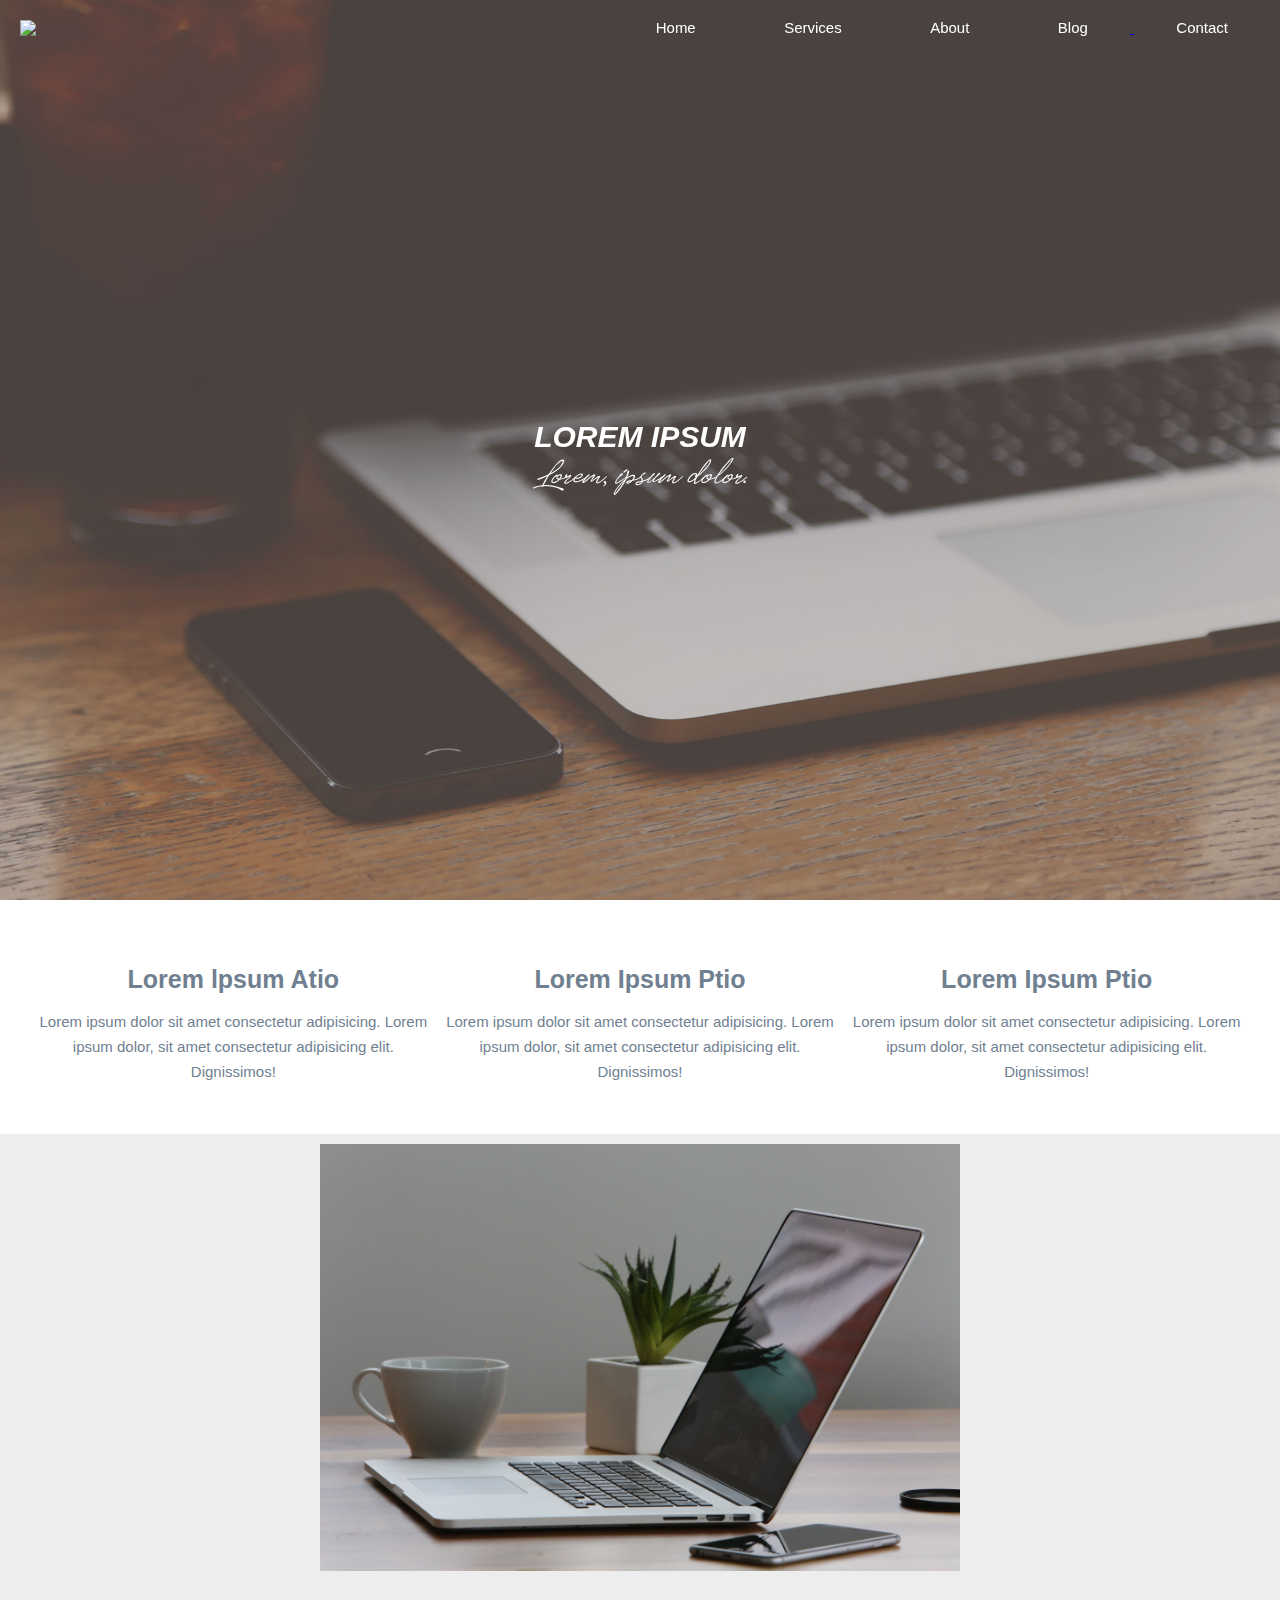
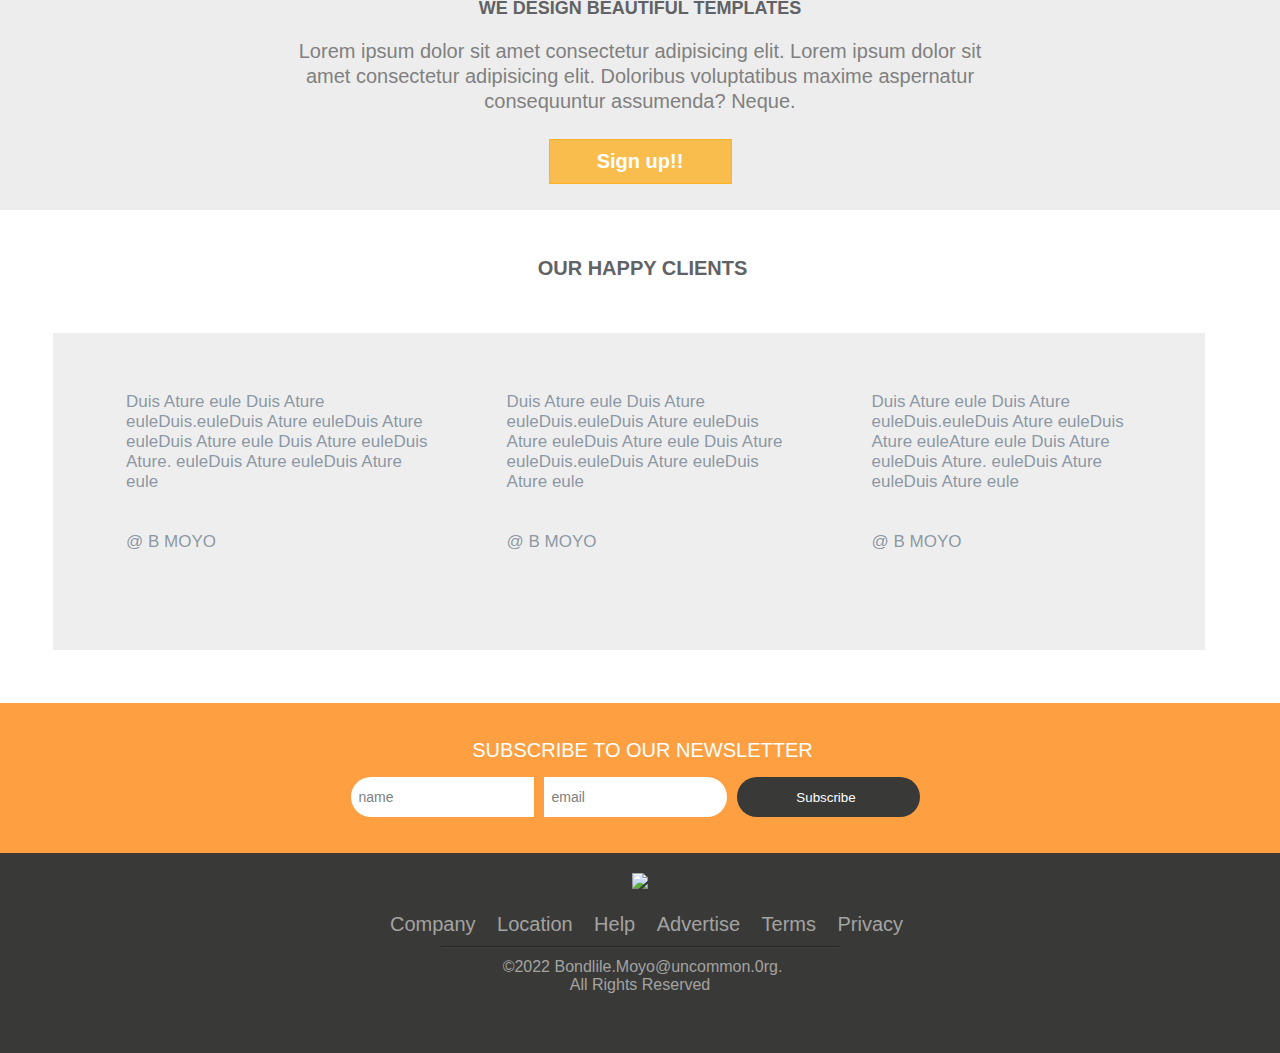
==== index.html @ 72fd9278 "updated" ====
<!DOCTYPE html>
<html lang="en">
<head>
    <meta charset="UTF-8">
    <meta name="viewport" content="width=device-width">
    <title>MY WORK SPACE PROJECT</title>
    <link rel="stylesheet" href="./css/fonts.css">
    <link rel="stylesheet" href="./css/style.css">
</head>
<body>
    <!-- header -->
    <header > 
        <img src="../workfolder final/images/logo (1).png" >
        <ul id="navbarItems">
            <li><a href="#">Home</a></li>
            <li><a href="#">Services</a></li>
            <li><a href="#">About</a></li>
            <li><a href="#">Blog</li>
            <li> <a href="#">Contact</a></li>
        </ul>
    </header>
<!-- end of head -->


<!-- hero -->
<section class="hero">
    <div  class="hero-inner">
    <h1>LOREM IPSUM</h1>
    <p>Lorem, ipsum dolor.</p>
</div>
</section>
<!-- end hero -->


<!-- services -->
<section class="services">
        <div class="serv-items">
        <h3> Lorem lpsum Atio</h3>
        <p>Lorem ipsum dolor sit amet consectetur adipisicing. Lorem ipsum dolor, sit amet consectetur adipisicing elit. Dignissimos!</p>
    </div>
    <div class="serv-items">
        <h3> Lorem Ipsum Ptio</h3>
        <p>Lorem ipsum dolor sit amet consectetur adipisicing. Lorem ipsum dolor, sit amet consectetur adipisicing elit. Dignissimos!</p>
    </div>
    <div class="serv-items">
        <h3> Lorem Ipsum Ptio</h3>
        <p>Lorem ipsum dolor sit amet consectetur adipisicing. Lorem ipsum dolor, sit amet consectetur adipisicing elit. Dignissimos!</p>
    </div>
</section>
<!-- end of services -->


<!-- sign up section -->
<section class="signUp">
    
        <img src="./images/center (1).jpg">
        <h2>WE DESIGN BEAUTIFUL TEMPLATES</h2>
            <P>Lorem ipsum  dolor sit amet consectetur adipisicing elit. Lorem ipsum dolor sit amet consectetur adipisicing elit. Doloribus voluptatibus maxime aspernatur consequuntur assumenda? Neque.</P>
               <button class="button1">Sign up!!</button>
           
</section>
<!--  end of sign up section -->

<!-- happy clients -->
<section class="section" id="happySection">
    <h2>OUR HAPPY CLIENTS</h2>
      <div class="subSection">
                  <div>
                      <p> Duis Ature eule Duis Ature euleDuis.euleDuis Ature euleDuis Ature euleDuis Ature eule Duis Ature euleDuis Ature.  euleDuis Ature euleDuis Ature eule</p>
                      <p>@ B MOYO</p>
                  </div>
                  <div>
                        <p>Duis Ature eule Duis Ature euleDuis.euleDuis Ature euleDuis Ature euleDuis Ature eule Duis Ature euleDuis.euleDuis Ature euleDuis Ature eule</p>
                        <p>@ B MOYO</p>
                  </div>
                  <div>                       
                      <p> Duis Ature eule Duis Ature euleDuis.euleDuis Ature euleDuis Ature euleAture eule Duis Ature euleDuis Ature.  euleDuis Ature euleDuis Ature eule</p>
                      <p>@ B MOYO</p>
                  </div>                    
      </div>
</section>
  <!-- end of happy section -->

  <!-- subscribe -->
  <div class="section" id="newsSection">
    <div class="subSection">
        <h2>SUBSCRIBE TO OUR NEWSLETTER</h2>
        <form id="buttonDivs">
            <input type="text" placeholder="name">
            <input type="email" placeholder="email">
            <button id="sub">Subscribe</button>
        </form>
    </div>
    </div>
    <!-- end of subscribe -->

    <!-- footer -->
    <footer class="section" id="footerSection">
        <div class="subSection" >
            <img src="../workfolder final/images/logo (1).png">
        <ul>
            <li > <a href="#">Company</a> </li>
            <li><a href="#">Location</a></li>
            <li><a href="#">Help</a></li>
            <li><a href="#">Advertise</a></li>
            <li><a href="#">Terms</a></li>
            <li><a href="#">Privacy</a></li>
        </ul>
        <hr>
        <p>  &copy;2022 <a href="#">Bondlile.Moyo@uncommon.0rg</a>. <br> All Rights Reserved</p>
        </div>
    
    </footer>
    <!-- end of footer -->
</body>
</html>
---- css/fonts.css ----
@font-face{
    font-family: "tomato";
    src: url(../tomatoes-font/Tomatoes-O8L8.ttf);
    font-style: normal;
}
---- css/style.css ----
* {
    
    box-sizing: border-box;
    margin: 0;
    padding: 0;
}
body{
    font-family: -apple-system, BlinkMacSystemFont, 'Segoe UI', Roboto, Oxygen, Ubuntu, Cantarell, 'Open Sans', 'Helvetica Neue', sans-serif;
}
header{
   display: flex;
   position: fixed;
   align-items: center;
   width: 100%;
   justify-content: space-between;
}
 header ul {
     /* float: right; */
     color: white;
     padding: 10px;
     /* margin-top: 10px; */
     width: max-content;
 }
 header img{
     margin: 20px;
 }
header ul li{display: inline;font-size: 11px;font-family: sans-serif;margin: 2px;padding: 2px;color: white;}
header ul li a
{
    text-decoration: none;
    color: white;

}
header ul li a:hover{
    color: red;
}
 .hero{
background-image: url('../images/header.jpg');
height: 100vh;
background-size: cover;
background-repeat: no-repeat;
background-position: center center;
}
.hero-inner{
    position: relative;    
     top: 50%;
    color: white;
    left: 50%;
    font-style: italic;
    transform: translate(-50%,-50%);
    text-align: center;
    padding-top: 20px;
    font-size: 25px; 
}
.hero-inner p{
    font-family: "tomato";
    font-size: 25px;
}
.hero-inner h1{
    text-align: center;
    font-size: 40px;
    font-family: sans-serif;
}
.services{
    background-color: white;
    margin-top: 20px;
    margin-bottom: 20px;
    justify-content: center;
    padding: 30px 30px;
    height: auto;
}
.serv-items{
    text-align: center;
    color: slategray;
   
    
}

.serv-items h3{
    font-family: sans-serif;
    margin-bottom: 10px;
    font-size: 25px;
    margin-top: 15px;
}
.serv-items p{
font-size: 15px;
margin-top: 15px;

line-height: 25px;
}
.signUp{
    height: auto;
   padding: 0px; 
    background-color: #79797923;
    text-align: center;
    color: gray;
}
.signUp img{
    width: 100%;
    margin: auto; 
    padding-top: 10px;   
}
.signUp h2{
    font-weight: 900;
    margin-top: 5px;
    color: #616265;
    font-size: 18px;
    margin-bottom: 10px;
    padding-top: 18px;
}
.signUp p{
    padding-right: 20px;
    padding-left: 20px;
    padding-top: 10px;
    padding-bottom: 10px;
    font-family: -apple-system, BlinkMacSystemFont, 'Segoe UI', Roboto, Oxygen, Ubuntu, Cantarell, 'Open Sans', 'Helvetica Neue', sans-serif;
    line-height: 25px;
    font-size: 20px;
    margin-bottom: 21px;
    margin-top: 16px;
}
 .button1{
    margin-bottom: 12px;
    background-color: rgba(255, 166, 0, 0.671);
    padding: 10px 20px;
    color: white;
    font-weight: 600;
    text-decoration:  none;
    border: 1px solid #ffa50082;
    
}
.signUp .button1:hover{
  background-color: red;
}
.happy{
    height: auto;
    width: 100%;
    background-color: white;
    text-align: center;
    justify-content: center;
}
.section{
    margin-bottom: 0px;
    margin-top: 42px;
    background-color: white;
    text-align: center;
    color: rgba(112, 128, 144, 0.801);
}
 .section h2{
    padding-top: 5px;
    padding-left: 10px;
    padding-right: 5px;
    margin-bottom: 30px;
    margin-top: 10px;
    font-size: 20px;
    color: #616265;
    font-weight: 900;
    /* font-weight: 600; */
}
.section #section{
    margin-bottom: 0px;
}
#happySection .subSection{
    background-color:#4b444417;
    font-size: 17px;
    padding: 19px;
    margin-bottom: 1px;
    height: auto;
    text-align: left;
    width: auto;
}
#happySection .subSection p{
    padding-left: 34px;
    padding-top: 20px;
}

.subSection p:nth-of-type(1){
    margin-bottom: 16px;
    margin-top: -14px;
}
.subSection p:nth-of-type(2){
    text-align: left;

}
 #newsSection{
     display: flex;
     overflow: auto;
     margin-top: 0px;
     background-color: #FEA042;
     padding-top: 68px;
     padding-bottom: 82px;
     height: 120px;
}
#newsSection h2{
  font-size: 20px; 
  font-weight: 500; 
  color: white;
  margin-bottom: 15px;
  text-align: center;
}
#buttonDivs{
    display: flex;
    justify-content: space-around;
    align-items: center;
    width: 300px;
    flex-direction: row;
}
.section .subSection{
    margin-bottom: 1px;
}
#newsSection .subSection {
    width: 60%;
    display: flex;
    justify-content: center;
    align-items: center;
    flex-direction: column;
    margin: 0 auto;
}
#newsSection #buttonDivs input ,#newsSection #buttonDivs button {
    width: 30%;
    height: 40px;
    border-radius: 20px;
    border: none;
}
#newsSection #buttonDivs input::placeholder{
font-size: 14px;
padding-left: 8px;
color: grey;
}
#newsSection #buttonDivs input:nth-of-type(1){
    border-top-right-radius: 0;
    border-bottom-right-radius: 0;
}
#newsSection #buttonDivs input:nth-of-type(2){
    border-top-left-radius: 0;
    border-bottom-left-radius: 0;
    
}
#newsSection #buttonDivs button:hover  {
    background-color: red;
}
#newsSection #buttonDivs button{
    background-color: #393938;
    color: white;
}
#footerSection{
    float: left;
    margin-top: 0;
    text-decoration: none;
    height: 200px;
    padding: 0;
    margin-bottom: 0px;
    background-color :#393938;
    width: 100%;
    justify-content: center;
}
#footerSection ul{
    width: auto;
    list-style: none;
    text-align: center;
    padding: -11px;
    }
    #footerSection ul li{
        display: inline;
        width: 2;
        margin-right: 2px;

    }
    
#footerSection .subSection p a{
    color: #A3A3A1;
    text-decoration: none;
    
}
#footerSection .subSection ul li a{
    color: #A3A3A1; 
    font-size: 13px;
    padding: -1px;
    margin-top: 5px;
    text-decoration: none;
}
#footerSection img{
    width: auto;
    margin-bottom: 20px;
    margin-top: 20px;
}
#footerSection p{
    display: inline;
    margin-left: 5px;
    padding-bottom: 0px;
    color: #A3A3A1;
}
hr{
    margin-top: 5px;
    padding-bottom: 0px;
    border-color: #00000059;
    position: relative;
    
}
@media(min-width:568px){
   .hero-inner h1{
       display: inline;
       font-size: 30px;
       text-align: center;
   }
   .hero-inner p{
       font-size: 20px;
   }
   .signUp .button1:hover{
    background-color: red;
  }
}
@media(min-width:768px){
    header ul li{
        padding: 20px;
        font-size: 13px;
    }
    .hero{
        height: 660px;
    }
    .services{
        display: flex;        
    }
    .signUp img{
        width: 40%;
        height: auto;
    }
    .signUp p{
        width: 60%;
        margin: 0 auto;
    }
    hr{
        width: 400px;
        margin: 0 auto;
        margin-top: 10px;
        margin-bottom: 10px;
    }
    .signUp .button1:hover{
        background-color: red;
      }
      #happySection .subSection{
          display: flex;
          width: 90%;
          height: 317px;
          margin: 53px;
      } 
      #newsSection #buttonDivs input ,#newsSection #buttonDivs button {
        width: 90%;
        height: 40px;
        border-radius: 20px;
        border: none;
        padding-right: 4px;
        margin-right: 10px;
    }
    #buttonDivs{
        width: 579px;
        /* padding-right: 26px; */
    }
    

      #footerSection .subSection ul li a{
        font-size: 20px;
        display: inline;
        margin-left: 15px;
    }
    #footerSection p{
        font-size: 20px;
    }
}
@media(min-width:992px){
    header ul li{
        padding: 30px;
     
        font-size: 15px;
    }
    .services{
        display: flex;        
    }
    .signUp img{
        width: 50%;
    }
    .signUp .button1:hover{
        background-color: red;
      }
      #happySection .subSection p{        
    margin: 20px;
      }
      #footerSection .subSection ul li a{
        font-size: 20px;
        display: inline;
        margin-left: 15px;
    }
    #footerSection p{
        font-size: 16px;
    }

}
@media(min-width:1200px){
    .hero{
        height: 100vh;
    }
    header ul li{
        padding: 40px;
        font-size: 15px;
    }
    .button1{
        width: 183px;
        font-size: 20px;
        margin-top: 15px;
        margin-bottom: 26px;
    }
    
    .services{
        display: flex;
       }
       #footerSection .subSection{
           width: 0 auto;

       }
       #footerSection .subSection ul li a{
           font-size: 20px;
           margin-left: 15px;
       }
       #footerSection p{
        font-size: 16px;
    }
}
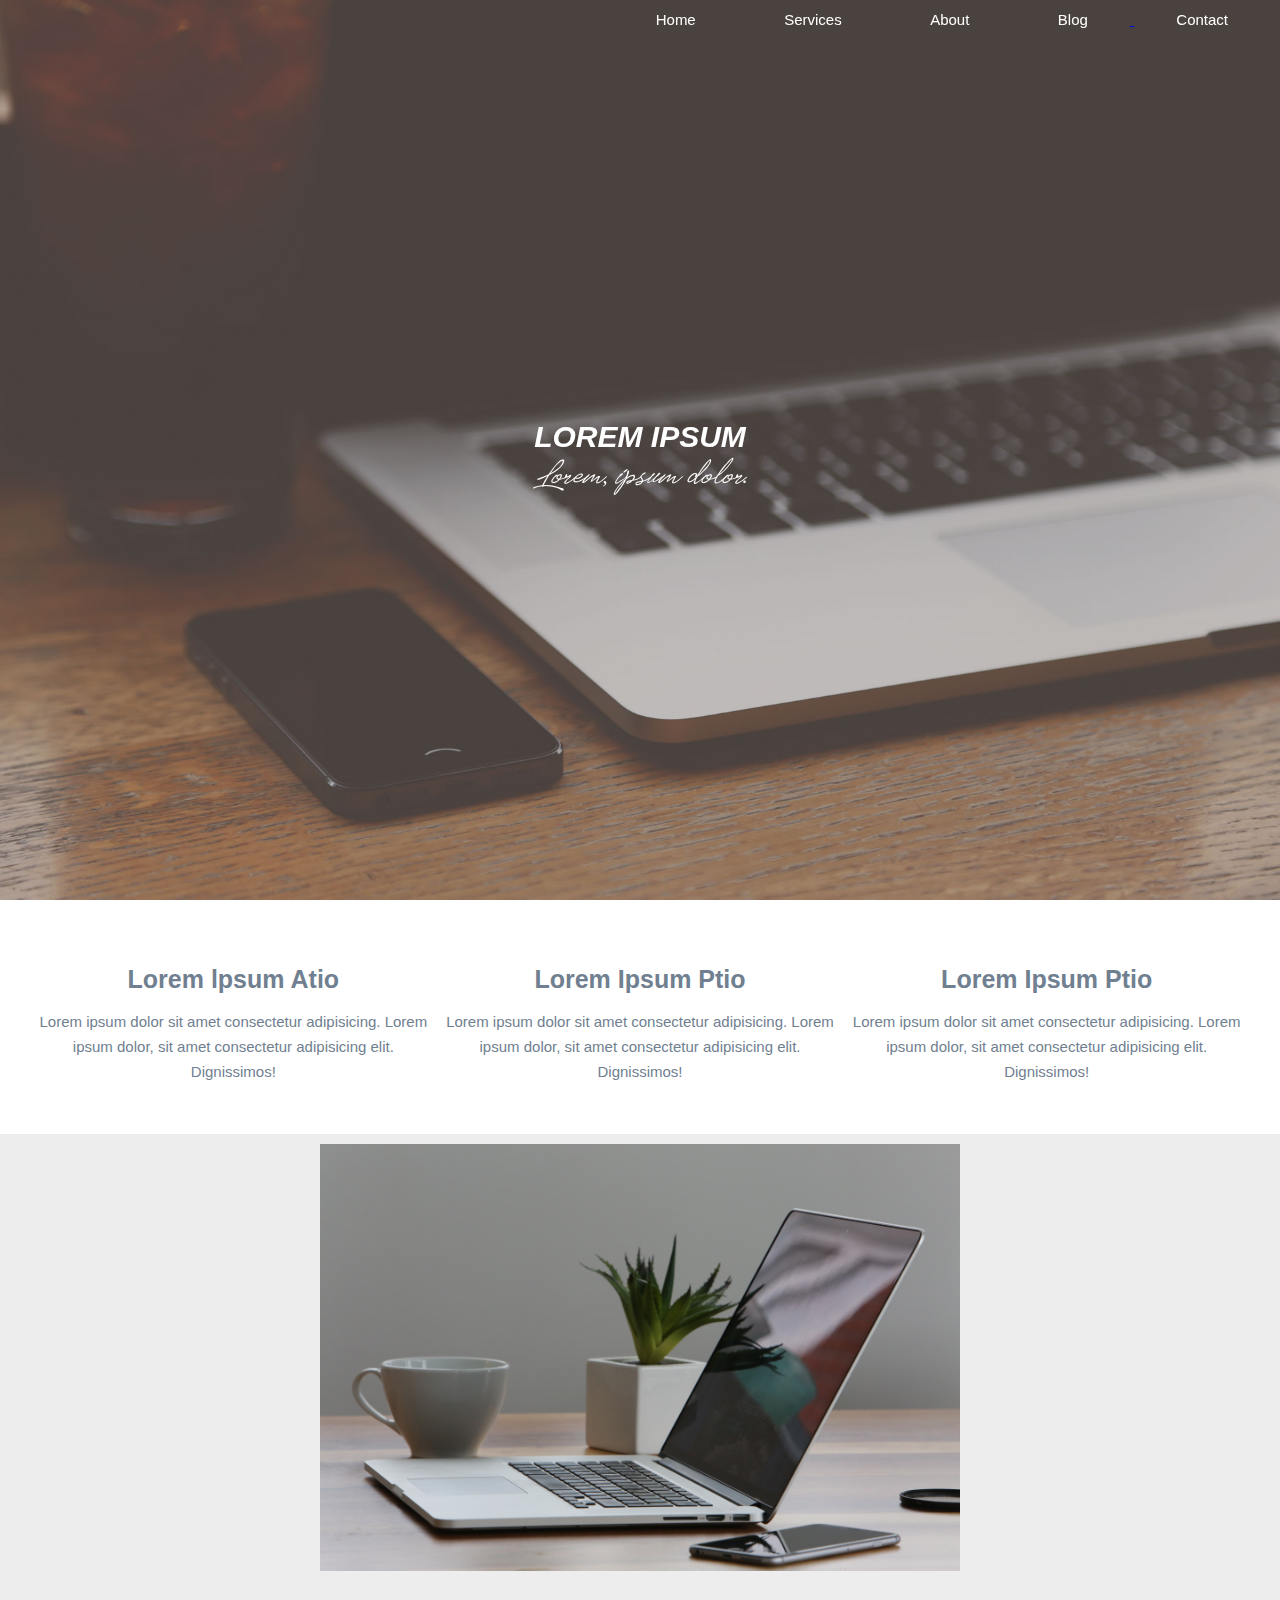
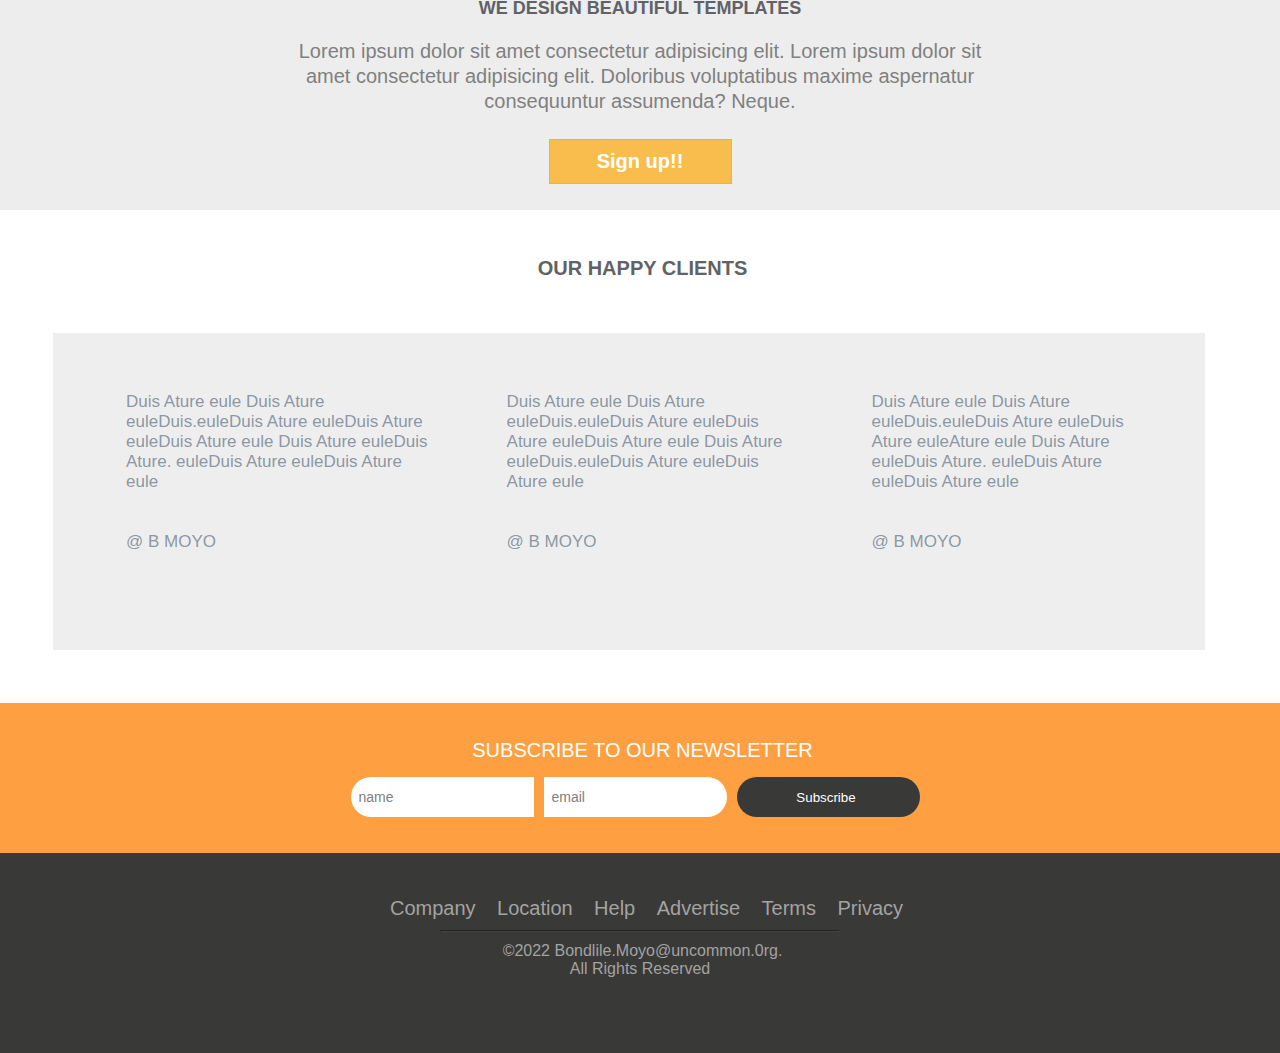
==== commit 93276969: "updated" ====
--- a/index.html
+++ b/index.html
@@ -10,7 +10,7 @@
 <body>
     <!-- header -->
     <header > 
-        <img src="../workfolder final/images/logo (1).png" >
+        <img src="../workfolder final/images/logo (1).png" alt="">
         <ul id="navbarItems">
             <li><a href="#">Home</a></li>
             <li><a href="#">Services</a></li>
@@ -97,7 +97,7 @@
     <!-- footer -->
     <footer class="section" id="footerSection">
         <div class="subSection" >
-            <img src="../workfolder final/images/logo (1).png">
+            <img src="../workfolder final/images/logo (1).png" alt="">
         <ul>
             <li > <a href="#">Company</a> </li>
             <li><a href="#">Location</a></li>
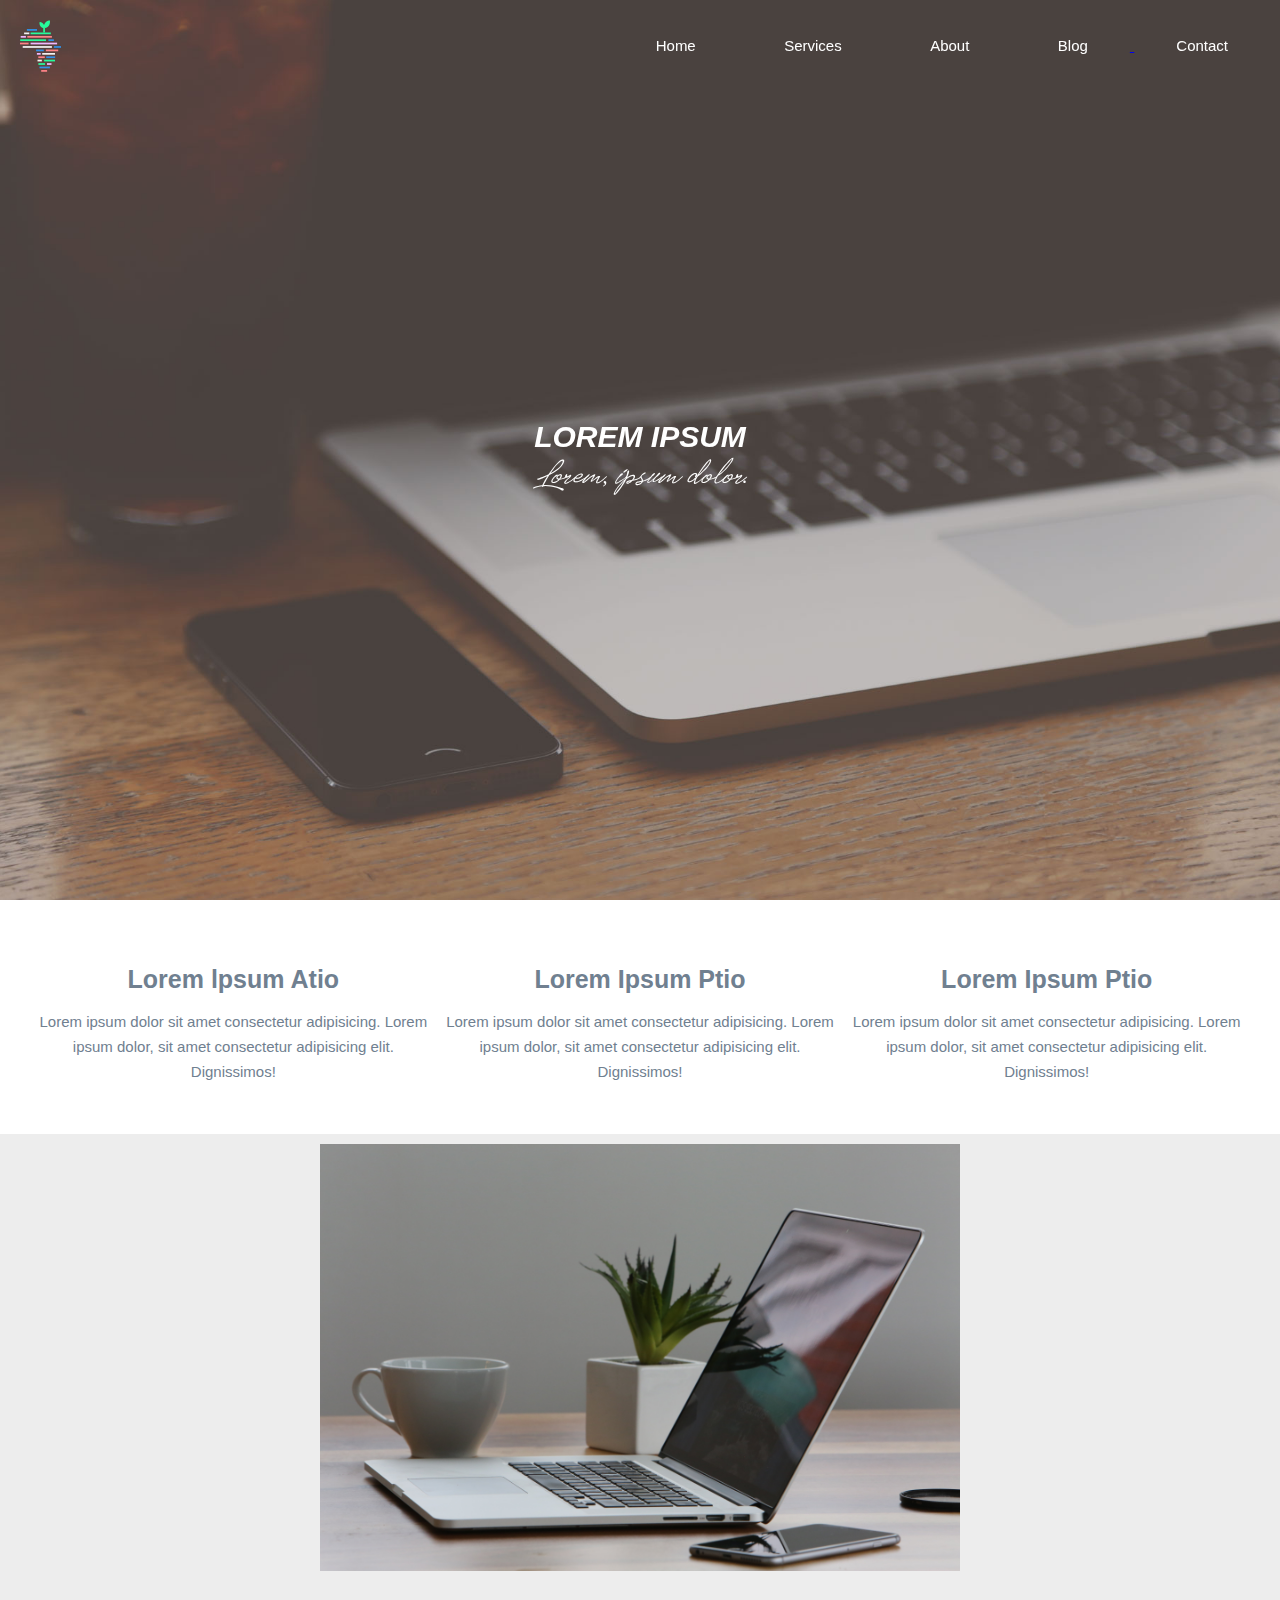
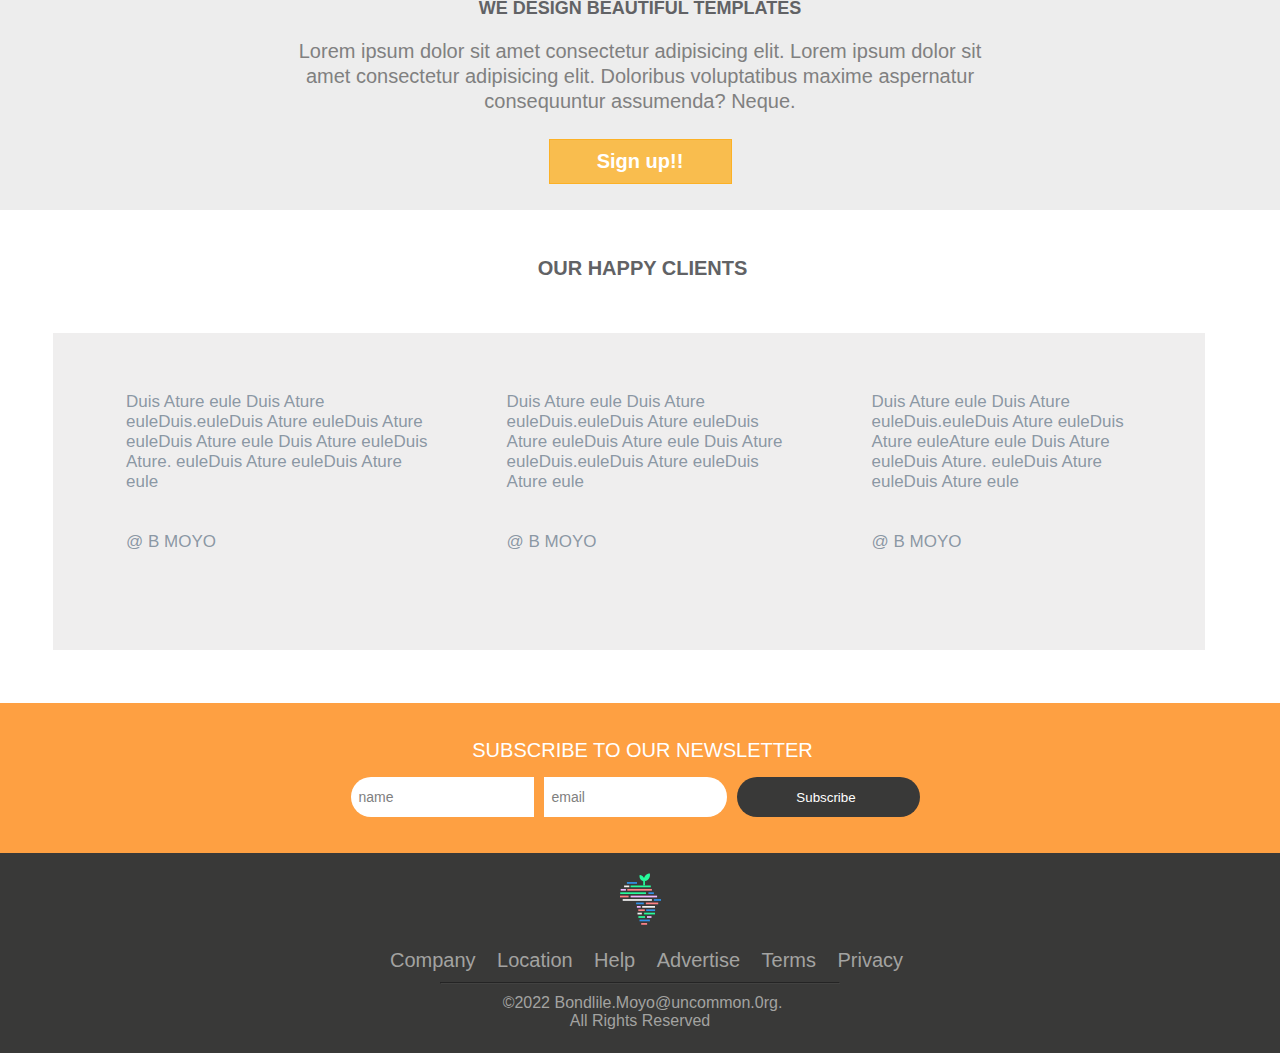
==== commit 578cde5e: "updated" ====
--- a/index.html
+++ b/index.html
@@ -10,7 +10,7 @@
 <body>
     <!-- header -->
     <header > 
-        <img src="../workfolder final/images/logo (1).png" alt="">
+        <img src="./images/logo (1).png" alt="">
         <ul id="navbarItems">
             <li><a href="#">Home</a></li>
             <li><a href="#">Services</a></li>
@@ -97,7 +97,7 @@
     <!-- footer -->
     <footer class="section" id="footerSection">
         <div class="subSection" >
-            <img src="../workfolder final/images/logo (1).png" alt="">
+            <img src="./images/logo (1).png" alt="">
         <ul>
             <li > <a href="#">Company</a> </li>
             <li><a href="#">Location</a></li>
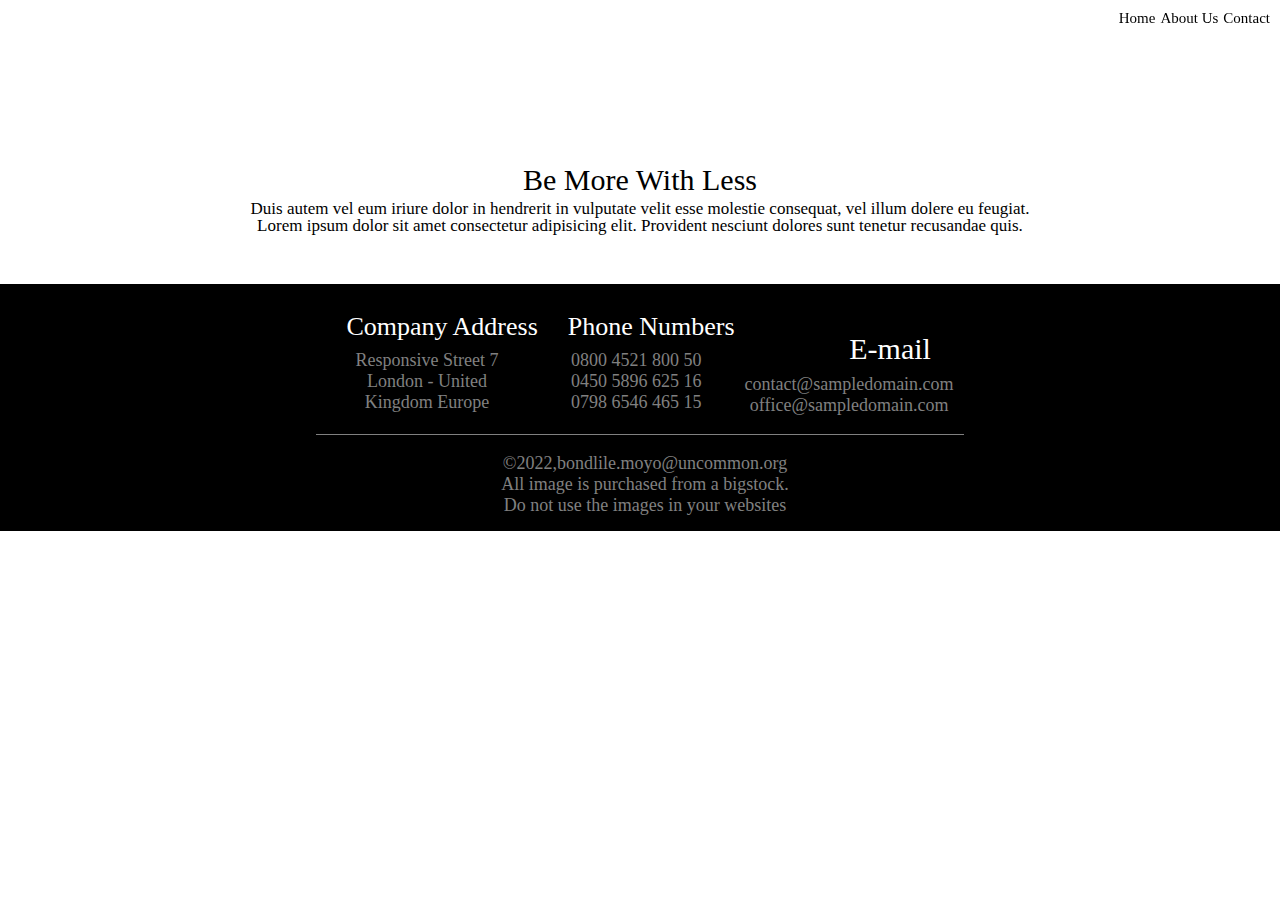
==== commit 0f29543d: "done with 568 media querry" ====
--- a/index.html
+++ b/index.html
@@ -2,115 +2,206 @@
 <html lang="en">
 <head>
     <meta charset="UTF-8">
-    <meta name="viewport" content="width=device-width">
-    <title>MY WORK SPACE PROJECT</title>
-    <link rel="stylesheet" href="./css/fonts.css">
-    <link rel="stylesheet" href="./css/style.css">
+    <meta http-equiv="X-UA-Compatible" content="IE=edge">
+    <meta name="viewport" content="width=device-width, initial-scale=1.0">
+    <title>Home Page</title>
+    <link rel="stylesheet" href="css/fonts.css">
+    <link rel="stylesheet" href="fontawesome-free-5.15.4-web/css/all.min.css">
+    <link rel="stylesheet" href="css/style.css">
 </head>
 <body>
     <!-- header -->
-    <header > 
-        <img src="./images/logo (1).png" alt="">
-        <ul id="navbarItems">
-            <li><a href="#">Home</a></li>
-            <li><a href="#">Services</a></li>
-            <li><a href="#">About</a></li>
-            <li><a href="#">Blog</li>
-            <li> <a href="#">Contact</a></li>
+     <header>
+        <img  src="./img/logo-dark.png" alt="">
+        <ul>
+            <li><a href="index.html">Home</a></li>
+            <li><a href="about.html">About Us</a></li>
+            <li><a href="contact.html">Contact</a></li>
         </ul>
-    </header>
-<!-- end of head -->
-
-
-<!-- hero -->
-<section class="hero">
-    <div  class="hero-inner">
-    <h1>LOREM IPSUM</h1>
-    <p>Lorem, ipsum dolor.</p>
-</div>
-</section>
-<!-- end hero -->
-
-
-<!-- services -->
-<section class="services">
-        <div class="serv-items">
-        <h3> Lorem lpsum Atio</h3>
-        <p>Lorem ipsum dolor sit amet consectetur adipisicing. Lorem ipsum dolor, sit amet consectetur adipisicing elit. Dignissimos!</p>
-    </div>
-    <div class="serv-items">
-        <h3> Lorem Ipsum Ptio</h3>
-        <p>Lorem ipsum dolor sit amet consectetur adipisicing. Lorem ipsum dolor, sit amet consectetur adipisicing elit. Dignissimos!</p>
-    </div>
-    <div class="serv-items">
-        <h3> Lorem Ipsum Ptio</h3>
-        <p>Lorem ipsum dolor sit amet consectetur adipisicing. Lorem ipsum dolor, sit amet consectetur adipisicing elit. Dignissimos!</p>
-    </div>
-</section>
-<!-- end of services -->
-
-
-<!-- sign up section -->
-<section class="signUp">
+     </header>
+    <!-- end of header -->
+
+    <!-- hero -->
+    <section class="hero">
+        <img  class="premium" src="./img/premium-features.png" alt="">
+         <div class="hero-inner">
+            <h1>Be More With Less</h1>
+            <p>Duis autem vel eum iriure dolor in hendrerit in vulputate velit esse molestie consequat, vel illum dolere eu feugiat. <br> Lorem ipsum dolor sit amet consectetur adipisicing elit. Provident nesciunt dolores sunt tenetur recusandae quis.</p>
+        </div>
+    </section>
+    <!-- end of hero -->
+
+    <!-- section -->
+<section class="hover">
+
+    <section class="gallery">
+        
+        <img src="./img/portfolio/thumb-01.jpg" alt="">  
+                <div class="onHover">           
+                    <div class="text">
+                        <h1>Dolor</h1>
+                        <p>Lorem ipsum dolor sit amet consectetur, adipisicing elit. Lorem ipsum dolor sit amet consectetur, adipisicing elit. Temporibus voluptas rerum dolorem ut numquam odio saepe voluptate? Praesentium, natus a?</p>
+                    </div>     
+                </div>
+            </section> 
+            
+            <section class="gallery">
+
+            <img src="./img/portfolio/thumb-02.jpg" alt="">   
+                 <div class="onHover">                   
+                    <div class="text">
+                        <h1>Dolor</h1>
+                        <p>Lorem ipsum dolor sit amet consectetur, adipisicing elit. Lorem ipsum dolor sit amet consectetur, adipisicing elit. Temporibus voluptas rerum dolorem ut numquam odio saepe voluptate? Praesentium, natus a?</p>
+                    </div>                     
+                </div>
+            </section> 
+
+            <section class="gallery">
+
+                <img src="./img/portfolio/thumb-03.jpg" alt="">
+                <div class="onHover">            
+                    <div class="text">
+                        <h1>Dolor</h1>
+                        <p>Lorem ipsum dolor sit amet consectetur, adipisicing elit. Lorem ipsum dolor sit amet consectetur, adipisicing elit. Temporibus voluptas rerum dolorem ut numquam odio saepe voluptate? Praesentium, natus a?</p>
+                    </div>                     
+                </div>
+            </section>
+
+
+            <section class="gallery">
+                <img src="./img/portfolio/thumb-04.jpg" alt="">
+                <div class="onHover">               
+                    <div class="text">
+                        <h1>Dolor</h1>
+                        <p>Lorem ipsum dolor sit amet consectetur, adipisicing elit. Lorem ipsum dolor sit amet consectetur, adipisicing elit. Temporibus voluptas rerum dolorem ut numquam odio saepe voluptate? Praesentium, natus a?</p>
+                    </div>                     
+                </div>
+            </section>
+
+
+         <section class="gallery">
+            <img src="./img/portfolio/thumb-05.jpg" alt="">
+            <div class="onHover">               
+                <div class="text">
+                    <h1>Dolor</h1>
+                    <p>Lorem ipsum dolor sit amet consectetur, adipisicing elit. Lorem ipsum dolor sit amet consectetur, adipisicing elit. Temporibus voluptas rerum dolorem ut numquam odio saepe voluptate? Praesentium, natus a?</p>
+                </div>                     
+            </div>
+         </section>
+
+         <section class="gallery">
+            <img src="./img/portfolio/thumb-06.jpg" alt="">
+            <div class="onHover">               
+                <div class="text">
+                    <h1>Dolor</h1>
+                    <p>Lorem ipsum dolor sit amet consectetur, adipisicing elit. Lorem ipsum dolor sit amet consectetur, adipisicing elit. Temporibus voluptas rerum dolorem ut numquam odio saepe voluptate? Praesentium, natus a?</p>
+                </div>                     
+            </div>
+         </section>
+
+         <section class="gallery">
+            <img src="./img/portfolio/thumb-07.jpg" alt="">
+            <div class="onHover">               
+                <div class="text">
+                    <h1>Dolor</h1>
+                    <p>Lorem ipsum dolor sit amet consectetur, adipisicing elit. Lorem ipsum dolor sit amet consectetur, adipisicing elit. Temporibus voluptas rerum dolorem ut numquam odio saepe voluptate? Praesentium, natus a?</p>
+                </div>                     
+            </div>
+         </section>
+
+         <section class="gallery">
+            <img src="./img/portfolio/thumb-08.jpg" alt="">
+            <div class="onHover">               
+                <div class="text">
+                    <h1>Dolor</h1>
+                    <p>Lorem ipsum dolor sit amet consectetur, adipisicing elit. Lorem ipsum dolor sit amet consectetur, adipisicing elit. Temporibus voluptas rerum dolorem ut numquam odio saepe voluptate? Praesentium, natus a?</p>
+                </div>                     
+            </div>
+         </section>
+
+         <section class="gallery">
+            <img src="./img/portfolio/thumb-09.jpg" alt="">
+            <div class="onHover">               
+                <div class="text">
+                    <h1>Dolor</h1>
+                    <p>Lorem ipsum dolor sit amet consectetur, adipisicing elit. Lorem ipsum dolor sit amet consectetur, adipisicing elit. Temporibus voluptas rerum dolorem ut numquam odio saepe voluptate? Praesentium, natus a?</p>
+                </div>                     
+            </div>
+         </section>
+
+         <section class="gallery">
+            <img src="./img/portfolio/thumb-10.jpg" alt="">
+            <div class="onHover">               
+                <div class="text">
+                    <h1>Dolor</h1>
+                    <p>Lorem ipsum dolor sit amet consectetur, adipisicing elit. Lorem ipsum dolor sit amet consectetur, adipisicing elit. Temporibus voluptas rerum dolorem ut numquam odio saepe voluptate? Praesentium, natus a?</p>
+                </div>                     
+            </div>
+         </section>
+
+         <section class="gallery">
+            <img src="./img/portfolio/thumb-11.jpg" alt="">
+            <div class="onHover">               
+                <div class="text">
+                    <h1>Dolor</h1>
+                    <p>Lorem ipsum dolor sit amet consectetur, adipisicing elit. Lorem ipsum dolor sit amet consectetur, adipisicing elit. Temporibus voluptas rerum dolorem ut numquam odio saepe voluptate? Praesentium, natus a?</p>
+                </div>                     
+            </div>
+         </section>
+
+         <section class="gallery">
+            <img src="./img/portfolio/thumb-12.jpg" alt="">
+            <div class="onHover">               
+                <div class="text">
+                    <h1>Dolor</h1>
+                    <p>Lorem ipsum dolor sit amet consectetur, adipisicing elit. Lorem ipsum dolor sit amet consectetur, adipisicing elit. Temporibus voluptas rerum dolorem ut numquam odio saepe voluptate? Praesentium, natus a?</p>
+                </div>                     
+            </div>
+         </section>
+
+        </section>        
+        
     
-        <img src="./images/center (1).jpg">
-        <h2>WE DESIGN BEAUTIFUL TEMPLATES</h2>
-            <P>Lorem ipsum  dolor sit amet consectetur adipisicing elit. Lorem ipsum dolor sit amet consectetur adipisicing elit. Doloribus voluptatibus maxime aspernatur consequuntur assumenda? Neque.</P>
-               <button class="button1">Sign up!!</button>
-           
-</section>
-<!--  end of sign up section -->
-
-<!-- happy clients -->
-<section class="section" id="happySection">
-    <h2>OUR HAPPY CLIENTS</h2>
-      <div class="subSection">
-                  <div>
-                      <p> Duis Ature eule Duis Ature euleDuis.euleDuis Ature euleDuis Ature euleDuis Ature eule Duis Ature euleDuis Ature.  euleDuis Ature euleDuis Ature eule</p>
-                      <p>@ B MOYO</p>
-                  </div>
-                  <div>
-                        <p>Duis Ature eule Duis Ature euleDuis.euleDuis Ature euleDuis Ature euleDuis Ature eule Duis Ature euleDuis.euleDuis Ature euleDuis Ature eule</p>
-                        <p>@ B MOYO</p>
-                  </div>
-                  <div>                       
-                      <p> Duis Ature eule Duis Ature euleDuis.euleDuis Ature euleDuis Ature euleAture eule Duis Ature euleDuis Ature.  euleDuis Ature euleDuis Ature eule</p>
-                      <p>@ B MOYO</p>
-                  </div>                    
-      </div>
-</section>
-  <!-- end of happy section -->
-
-  <!-- subscribe -->
-  <div class="section" id="newsSection">
-    <div class="subSection">
-        <h2>SUBSCRIBE TO OUR NEWSLETTER</h2>
-        <form id="buttonDivs">
-            <input type="text" placeholder="name">
-            <input type="email" placeholder="email">
-            <button id="sub">Subscribe</button>
-        </form>
-    </div>
-    </div>
-    <!-- end of subscribe -->
+    <!-- end of section -->
 
     <!-- footer -->
-    <footer class="section" id="footerSection">
-        <div class="subSection" >
-            <img src="./images/logo (1).png" alt="">
-        <ul>
-            <li > <a href="#">Company</a> </li>
-            <li><a href="#">Location</a></li>
-            <li><a href="#">Help</a></li>
-            <li><a href="#">Advertise</a></li>
-            <li><a href="#">Terms</a></li>
-            <li><a href="#">Privacy</a></li>
-        </ul>
-        <hr>
-        <p>  &copy;2022 <a href="#">Bondlile.Moyo@uncommon.0rg</a>. <br> All Rights Reserved</p>
+    <footer>
+        <div class="footer-top">
+            <ul>
+                <li><i class="fab fa-facebook"></i></li>
+                <li><i class="fab fa-twitter"></i></li>
+                <li><i class="fab fa-instagram"></i></li>
+                <li><i class="fab fa-linkedin"></i></li>
+               
+            </ul>
+            <div class="flex">
+            <div class="footer-item0">
+                    <h3> Company Address</h3>
+                         <p>Responsive Street 7 <br>
+                             London - United <br>
+                             Kingdom Europe </p>
+                            
+            </div>
+            <div class="footer-item1">
+                 <h5>Phone Numbers</h5>
+                        <p>0800 4521 800 50</br>
+                        0450 5896 625 16</br>
+                        0798 6546 465 15</p>
+            </div>
+            <div class="footer-item2"> 
+                    <h4>E-mail</h4>
+                    <p>contact@sampledomain.com <br>
+                        office@sampledomain.com</p></div>
         </div>
     
+        <hr>
+        <div class="footer-bottom">
+                <p>&copy;2022,bondlile.moyo@uncommon.org <br>
+
+                 All image is purchased from a bigstock. <br>   Do not use the images in your websites</p>           
+        </div>
     </footer>
     <!-- end of footer -->
+    
 </body>
 </html>--- a/css/style.css
+++ b/css/style.css
@@ -1,433 +1,851 @@
-* {
-    
-    box-sizing: border-box;
-    margin: 0;
-    padding: 0;
-}
-body{
-    font-family: -apple-system, BlinkMacSystemFont, 'Segoe UI', Roboto, Oxygen, Ubuntu, Cantarell, 'Open Sans', 'Helvetica Neue', sans-serif;
-}
-header{
-   display: flex;
-   position: fixed;
-   align-items: center;
-   width: 100%;
-   justify-content: space-between;
-}
- header ul {
-     /* float: right; */
-     color: white;
-     padding: 10px;
-     /* margin-top: 10px; */
-     width: max-content;
- }
- header img{
-     margin: 20px;
- }
-header ul li{display: inline;font-size: 11px;font-family: sans-serif;margin: 2px;padding: 2px;color: white;}
-header ul li a
-{
-    text-decoration: none;
-    color: white;
-
-}
-header ul li a:hover{
-    color: red;
-}
- .hero{
-background-image: url('../images/header.jpg');
-height: 100vh;
-background-size: cover;
-background-repeat: no-repeat;
-background-position: center center;
-}
-.hero-inner{
-    position: relative;    
-     top: 50%;
-    color: white;
-    left: 50%;
-    font-style: italic;
-    transform: translate(-50%,-50%);
-    text-align: center;
+/* http://meyerweb.com/eric/tools/css/reset/ 
+   v2.0 | 20110126
+   License: none (public domain)
+*/
+html, body, div, span, applet, object, iframe,
+h1, h2, h3, h4, h5, h6, p, blockquote, pre,
+a, abbr, acronym, address, big, cite, code,
+del, dfn, em, img, ins, kbd, q, s, samp,
+small, strike, strong, sub, sup, tt, var,
+b, u, i, center,
+dl, dt, dd, ol, ul, li,
+fieldset, form, label, legend,
+table, caption, tbody, tfoot, thead, tr, th, td,
+article, aside, canvas, details, embed,
+figure, figcaption, footer, header, hgroup,
+menu, nav, output, ruby, section, summary,
+time, mark, audio, video {
+  margin: 0;
+  padding: 0;
+  border: 0;
+  font-size: 100%;
+  font: inherit;
+  vertical-align: baseline;
+}
+
+/* HTML5 display-role reset for older browsers */
+article, aside, details, figcaption, figure,
+footer, header, hgroup, menu, nav, section {
+  display: block;
+}
+
+body {
+  line-height: 1;
+}
+
+ol, ul {
+  list-style: none;
+}
+
+blockquote, q {
+  quotes: none;
+}
+
+blockquote:before, blockquote:after,
+q:before, q:after {
+  content: '';
+  content: none;
+}
+
+table {
+  border-collapse: collapse;
+  border-spacing: 0;
+}
+
+header {
+  display: -webkit-box;
+  display: -ms-flexbox;
+  display: flex;
+  -webkit-box-pack: justify;
+      -ms-flex-pack: justify;
+          justify-content: space-between;
+  z-index: 10;
+  position: fixed;
+  width: 100%;
+  top: 0;
+}
+
+header img {
+  width: 141px;
+  height: auto;
+  padding-left: 10px;
+  padding-top: 10px;
+}
+
+header ul {
+  list-style: none;
+  display: -webkit-box;
+  display: -ms-flexbox;
+  display: flex;
+  -webkit-box-pack: center;
+      -ms-flex-pack: center;
+          justify-content: center;
+  -webkit-box-align: center;
+      -ms-flex-align: center;
+          align-items: center;
+  padding-top: 10px;
+  padding-right: 10px;
+}
+
+header li {
+  display: inline;
+}
+
+header a {
+  text-decoration: none;
+  font-family: "kelson";
+  font-size: 15px;
+  color: #000;
+  margin-left: 5px;
+}
+
+header a:active {
+  color: red;
+}
+
+.hero {
+  padding-top: 75px;
+}
+
+.hero .premium img {
+  position: fixed;
+  position: absolute;
+  top: 56px;
+  left: 197px;
+  z-index: 60;
+}
+
+.hero .hero-inner {
+  margin-top: 90px;
+  margin-bottom: 30px;
+  -webkit-box-pack: center;
+      -ms-flex-pack: center;
+          justify-content: center;
+  -webkit-box-align: center;
+      -ms-flex-align: center;
+          align-items: center;
+  text-align: center;
+}
+
+.hero .hero-inner h1 {
+  font-size: 30px;
+}
+
+.hero .hero-inner p {
+  font-size: 17px;
+  padding: 5px 10px 20px 10px;
+}
+
+.gallery {
+  position: relative;
+  width: 50%;
+  cursor: pointer;
+}
+
+.gallery img {
+  display: block;
+  width: 100%;
+  height: auto;
+}
+
+.gallery .onHover {
+  position: absolute;
+  bottom: 0;
+  left: 0;
+  right: 0;
+  background-color: #fca709a8;
+  overflow: hidden;
+  width: 100%;
+  -webkit-transform: scale(0);
+          transform: scale(0);
+  -webkit-transition: 0.3s ease;
+  transition: 0.3s ease;
+  height: 100%;
+}
+
+.gallery .onHover .text p {
+  color: #fff;
+  font-size: 15px;
+  text-align: center;
+  width: 100%;
+  -webkit-transform: translate(0%, 0%);
+          transform: translate(0%, 0%);
+  position: relative;
+  top: 0%;
+  left: 0%;
+  height: 100%;
+  margin: 0 auto;
+  text-align: center;
+  -webkit-box-pack: center;
+      -ms-flex-pack: center;
+          justify-content: center;
+  -webkit-box-align: center;
+      -ms-flex-align: center;
+          align-items: center;
+  padding-bottom: 9px;
+}
+
+.gallery .onHover h1 {
+  color: #fff;
+  font-size: 23px;
+  text-align: center;
+  padding: 10px;
+}
+
+.gallery:hover .onHover {
+  -webkit-transform: scale(1);
+          transform: scale(1);
+}
+
+.hover {
+  display: -webkit-box;
+  display: -ms-flexbox;
+  display: flex;
+  -ms-flex-wrap: wrap;
+      flex-wrap: wrap;
+}
+
+.banner {
+  width: 100%;
+  padding-top: 150px;
+  display: -webkit-box;
+  display: -ms-flexbox;
+  display: flex;
+  -webkit-box-orient: vertical;
+  -webkit-box-direction: normal;
+      -ms-flex-direction: column;
+          flex-direction: column;
+  margin: 0 auto;
+  -webkit-box-pack: center;
+      -ms-flex-pack: center;
+          justify-content: center;
+  text-align: center;
+  padding-bottom: 40px;
+}
+
+.banner .banner-inner {
+  padding: 10px;
+}
+
+.banner .banner-inner h1 {
+  font-size: 30px;
+  padding-bottom: 10px;
+}
+
+.banner .banner-inner p {
+  font-size: 18px;
+}
+
+.gallarie {
+  width: 100%;
+  display: -webkit-box;
+  display: -ms-flexbox;
+  display: flex;
+  -webkit-box-orient: vertical;
+  -webkit-box-direction: normal;
+      -ms-flex-direction: column;
+          flex-direction: column;
+  background-color: #fff;
+}
+
+.gallarie .gallarie-inner {
+  width: 95%;
+  display: -webkit-box;
+  display: -ms-flexbox;
+  display: flex;
+  -webkit-box-orient: vertical;
+  -webkit-box-direction: normal;
+      -ms-flex-direction: column;
+          flex-direction: column;
+  margin: 0 auto;
+  text-align: left;
+}
+
+.gallarie .gallarie-inner img {
+  width: 100%;
+  height: auto;
+  padding-top: 20px;
+  padding-bottom: 5px;
+}
+
+.gallarie .gallarie-inner .one, .gallarie .gallarie-inner .two, .gallarie .gallarie-inner .three {
+  margin: 0 auto;
+  -webkit-box-align: center;
+      -ms-flex-align: center;
+          align-items: center;
+  -webkit-box-pack: center;
+      -ms-flex-pack: center;
+          justify-content: center;
+  padding-bottom: 30px;
+}
+
+.gallarie .gallarie-inner .one h5, .gallarie .gallarie-inner .two h5, .gallarie .gallarie-inner .three h5 {
+  font-size: 20px;
+  display: -webkit-box;
+  display: -ms-flexbox;
+  display: flex;
+  margin: 0 auto;
+  text-align: center;
+  -webkit-box-align: center;
+      -ms-flex-align: center;
+          align-items: center;
+  -webkit-box-pack: center;
+      -ms-flex-pack: center;
+          justify-content: center;
+  padding-top: 5px;
+  padding-bottom: 10px;
+}
+
+.gallarie .gallarie-inner .one p, .gallarie .gallarie-inner .two p, .gallarie .gallarie-inner .three p {
+  font-size: 16px;
+  display: -webkit-box;
+  display: -ms-flexbox;
+  display: flex;
+  margin: 0 auto;
+  -webkit-box-pack: center;
+      -ms-flex-pack: center;
+          justify-content: center;
+  -webkit-box-align: center;
+      -ms-flex-align: center;
+          align-items: center;
+  padding: 0px 10px 10px 10px;
+  text-align: center;
+}
+
+.our-team {
+  display: -webkit-box;
+  display: -ms-flexbox;
+  display: flex;
+  -webkit-box-orient: vertical;
+  -webkit-box-direction: normal;
+      -ms-flex-direction: column;
+          flex-direction: column;
+  width: 100%;
+  background-color: #fff;
+  -webkit-box-pack: center;
+      -ms-flex-pack: center;
+          justify-content: center;
+  -webkit-box-align: center;
+      -ms-flex-align: center;
+          align-items: center;
+  padding-bottom: 40px;
+}
+
+.our-team h2 {
+  font-size: 25px;
+  padding-bottom: 10px;
+}
+
+.our-team p {
+  -webkit-box-align: center;
+      -ms-flex-align: center;
+          align-items: center;
+  margin: 0 auto;
+  -webkit-box-pack: center;
+      -ms-flex-pack: center;
+          justify-content: center;
+  text-align: center;
+  padding: 0 10px 20px 10px;
+}
+
+.our-team .our-team-inner {
+  width: 95%;
+  margin: 0 auto;
+  -webkit-box-align: center;
+      -ms-flex-align: center;
+          align-items: center;
+  -webkit-box-pack: center;
+      -ms-flex-pack: center;
+          justify-content: center;
+}
+
+.our-team h6 {
+  margin: 0 auto;
+  text-align: center;
+  font-size: 26px;
+  padding-top: 10px;
+  padding-bottom: 3px;
+}
+
+.our-team p {
+  font-size: 18px;
+}
+
+.our-team img {
+  width: 100%;
+}
+
+.our-clients {
+  display: -webkit-box;
+  display: -ms-flexbox;
+  display: flex;
+  -webkit-box-orient: vertical;
+  -webkit-box-direction: normal;
+      -ms-flex-direction: column;
+          flex-direction: column;
+  width: 100%;
+  background-color: #fff;
+  -webkit-box-pack: center;
+      -ms-flex-pack: center;
+          justify-content: center;
+  -webkit-box-align: center;
+      -ms-flex-align: center;
+          align-items: center;
+  padding-bottom: 40px;
+}
+
+.our-clients h1 {
+  font-size: 30px;
+  padding-bottom: 10px;
+  padding-top: 20px;
+  text-align: center;
+}
+
+.our-clients p {
+  -webkit-box-align: center;
+      -ms-flex-align: center;
+          align-items: center;
+  font-size: 18px;
+  margin: 0 auto;
+  -webkit-box-pack: center;
+      -ms-flex-pack: center;
+          justify-content: center;
+  text-align: center;
+  padding: 0 10px 20px 10px;
+}
+
+.our-clients .brand {
+  display: -webkit-box;
+  display: -ms-flexbox;
+  display: flex;
+  -ms-flex-wrap: wrap;
+      flex-wrap: wrap;
+  margin: 0 auto;
+  -webkit-box-pack: space-evenly;
+      -ms-flex-pack: space-evenly;
+          justify-content: space-evenly;
+}
+
+.our-clients .brand img {
+  width: 40%;
+  -webkit-box-pack: justify;
+      -ms-flex-pack: justify;
+          justify-content: space-between;
+}
+
+.baner {
+  z-index: 2;
+}
+
+.baner h1 {
+  font-size: 30px;
+  margin-bottom: 10px;
+}
+
+.baner p {
+  padding: 15px;
+  color: grey;
+  font-size: 20px;
+}
+
+.baner .baner-inner {
+  padding-top: 150px;
+  margin-bottom: 50px;
+  -webkit-box-pack: center;
+      -ms-flex-pack: center;
+          justify-content: center;
+  -webkit-box-align: center;
+      -ms-flex-align: center;
+          align-items: center;
+  text-align: center;
+}
+
+.baner .info {
+  -webkit-box-align: center;
+      -ms-flex-align: center;
+          align-items: center;
+  margin-bottom: 30px;
+  -webkit-box-pack: center;
+      -ms-flex-pack: center;
+          justify-content: center;
+}
+
+.baner .info img {
+  -webkit-box-align: center;
+      -ms-flex-align: center;
+          align-items: center;
+  -webkit-box-pack: center;
+      -ms-flex-pack: center;
+          justify-content: center;
+  margin: 0 auto;
+  display: -webkit-box;
+  display: -ms-flexbox;
+  display: flex;
+  width: 97%;
+  margin-bottom: 10px;
+}
+
+.baner .info .contact-details {
+  width: 97%;
+  background-color: black;
+  color: #fff;
+  -webkit-box-pack: center;
+      -ms-flex-pack: center;
+          justify-content: center;
+  -webkit-box-align: center;
+      -ms-flex-align: center;
+          align-items: center;
+  text-align: center;
+  justify-content: center;
+  margin: 0 auto;
+}
+
+.baner .info .contact-details .address {
+  padding-top: 20px;
+  -webkit-box-align: center;
+      -ms-flex-align: center;
+          align-items: center;
+}
+
+.baner .info .contact-details .address ul {
+  margin-bottom: 10px;
+  list-style: none;
+  margin-top: 10px;
+}
+
+.baner .info .contact-details .address ul li {
+  margin: 0 auto;
+  width: 40px;
+}
+
+.baner .info .contact-details .address ul li i {
+  font-size: 50px;
+  color: #fff;
+}
+
+.baner .info .contact-details .address h3 {
+  font-size: 30px;
+}
+
+.baner .info .contact-details .address p {
+  padding-top: 10px;
+  font-size: 20px;
+}
+
+.baner .info .contact-details .email {
+  padding-top: 20px;
+  -webkit-box-align: center;
+      -ms-flex-align: center;
+          align-items: center;
+}
+
+.baner .info .contact-details .email ul {
+  list-style: none;
+  margin-bottom: 10px;
+  margin-top: 10px;
+}
+
+.baner .info .contact-details .email ul li {
+  margin: 0 auto;
+  width: 40px;
+}
+
+.baner .info .contact-details .email ul li i {
+  font-size: 50px;
+  color: #fff;
+}
+
+.baner .info .contact-details .email h3 {
+  font-size: 30px;
+}
+
+.baner .info .contact-details .email p {
+  font-size: 20px;
+  padding-top: 10px;
+}
+
+.baner .info .contact-details .phone {
+  padding-top: 20px;
+  -webkit-box-align: center;
+      -ms-flex-align: center;
+          align-items: center;
+  padding-bottom: 50px;
+}
+
+.baner .info .contact-details .phone ul {
+  margin-bottom: 10px;
+  list-style: none;
+  margin-top: 10px;
+}
+
+.baner .info .contact-details .phone ul li {
+  width: 40px;
+  margin: 0 auto;
+}
+
+.baner .info .contact-details .phone ul li i {
+  font-size: 50px;
+  color: #fff;
+}
+
+.baner .info .contact-details .phone h3 {
+  font-size: 30px;
+}
+
+.baner .info .contact-details .phone p {
+  padding-top: 10px;
+  font-size: 20px;
+}
+
+.premium {
+  right: 0px;
+  position: fixed;
+  top: 72px;
+  z-index: 300;
+}
+
+.details {
+  display: -webkit-box;
+  display: -ms-flexbox;
+  display: flex;
+  -webkit-box-orient: vertical;
+  -webkit-box-direction: normal;
+      -ms-flex-direction: column;
+          flex-direction: column;
+  -webkit-box-pack: center;
+      -ms-flex-pack: center;
+          justify-content: center;
+  -webkit-box-align: center;
+      -ms-flex-align: center;
+          align-items: center;
+  padding-bottom: 20px;
+}
+
+.details h4 {
+  font-size: 30px;
+  margin-bottom: 20px;
+}
+
+.details form {
+  display: -webkit-box;
+  display: -ms-flexbox;
+  display: flex;
+  -webkit-box-orient: vertical;
+  -webkit-box-direction: normal;
+      -ms-flex-direction: column;
+          flex-direction: column;
+  margin-bottom: 10px;
+  margin-top: 10px;
+  width: -webkit-max-content;
+  width: -moz-max-content;
+  width: max-content;
+}
+
+.details form .e-mail {
+  font-size: 15px;
+  font-size: 15px;
+  height: 45px;
+  padding-left: 5px;
+}
+
+.details form .name {
+  padding-left: 5px;
+  margin-top: 10px;
+  width: 295px;
+  font-size: 15px;
+  height: 45px;
+}
+
+.details .fill {
+  margin: 0 auto;
+  margin: 0 auto;
+  -webkit-box-pack: center;
+      -ms-flex-pack: center;
+          justify-content: center;
+  -webkit-box-align: center;
+      -ms-flex-align: center;
+          align-items: center;
+  display: -webkit-box;
+  display: -ms-flexbox;
+  display: flex;
+  -webkit-box-orient: vertical;
+  -webkit-box-direction: normal;
+      -ms-flex-direction: column;
+          flex-direction: column;
+}
+
+.details .fill .subject {
+  width: 90%;
+  height: 45px;
+  margin-bottom: 10px;
+  padding-left: 10px;
+  margin-top: 10px;
+}
+
+.details .fill .text-area {
+  padding-left: 10px;
+  padding-top: 25px;
+  -webkit-box-pack: center;
+      -ms-flex-pack: center;
+          justify-content: center;
+  -webkit-box-align: center;
+      -ms-flex-align: center;
+          align-items: center;
+  height: 75px;
+  width: 90%;
+  margin-bottom: 10px;
+}
+
+.details .fill .bt {
+  display: -webkit-box;
+  display: -ms-flexbox;
+  display: flex;
+  width: 40px;
+}
+
+.details .fill .bt button {
+  background-color: orange;
+  width: 90%;
+  height: 45px;
+  font-size: 15px;
+  border: none;
+  color: #fff;
+}
+
+.details .fill .btn {
+  width: 40px;
+}
+
+.details .fill .dropdown {
+  position: relative;
+  display: inline-block;
+}
+
+.details .fill .dropdown-content {
+  position: relative;
+  background-color: rgba(211, 211, 211, 0.685);
+  min-width: 160px;
+  z-index: 3;
+}
+
+.details .fill .dropdown-content .dropdown-content a {
+  color: black;
+  padding: 12px 16px;
+  text-decoration: none;
+  display: block;
+}
+
+.details .fill .dropdown-content .dropdown:hover .dropdown-content {
+  display: block;
+}
+
+.details .btn:hover, .details .dropdown:hover .btn {
+  background-color: #0b7dda;
+}
+
+footer {
+  background-color: black;
+  color: #fff;
+  display: -webkit-box;
+  display: -ms-flexbox;
+  display: flex;
+  -webkit-box-orient: vertical;
+  -webkit-box-direction: normal;
+      -ms-flex-direction: column;
+          flex-direction: column;
+  margin: 0 auto;
+  -webkit-box-pack: center;
+      -ms-flex-pack: center;
+          justify-content: center;
+  -webkit-box-align: center;
+      -ms-flex-align: center;
+          align-items: center;
+}
+
+footer .footer-top ul {
+  display: -webkit-box;
+  display: -ms-flexbox;
+  display: flex;
+  width: 100%;
+}
+
+footer .footer-top ul li {
+  -webkit-box-pack: justify;
+      -ms-flex-pack: justify;
+          justify-content: space-between;
+}
+
+footer .footer-top ul li i {
+  font-size: 30px;
+  color: grey;
+  padding-left: 40px;
+  margin-top: 20px;
+  margin-bottom: 20px;
+}
+
+footer .footer-top h3, footer .footer-top h5 {
+  font-size: 26px;
+  display: -webkit-box;
+  display: -ms-flexbox;
+  display: flex;
+  margin: 0 auto;
+  text-align: center;
+  justify-self: center;
+  padding-left: 30px;
+}
+
+footer .footer-top p {
+  color: grey;
+  font-size: 18px;
+  line-height: normal;
+  padding: 10px;
+  text-align: center;
+}
+
+footer h4 {
+  font-size: 30px;
+  display: -webkit-box;
+  display: -ms-flexbox;
+  display: flex;
+  margin: 0 auto;
+  text-align: center;
+  justify-self: center;
+  padding-left: 82px;
+}
+
+footer hr {
+  height: 0.5px;
+  border: none;
+  background-color: grey;
+  margin-bottom: 10px;
+}
+
+footer .footer-bottom p {
+  color: grey;
+  font-size: 18px;
+  padding: 8px 0 15px 10px;
+}
+
+@media (min-width: 568px) {
+  .flex {
+    display: -webkit-box;
+    display: -ms-flexbox;
+    display: flex;
+  }
+  footer .footer-top ul {
+    margin: 0 auto;
+    -webkit-box-align: center;
+        -ms-flex-align: center;
+            align-items: center;
+    -webkit-box-pack: center;
+        -ms-flex-pack: center;
+            justify-content: center;
+  }
+  .footer-item2 h4 {
+    padding-top: 10px;
+  }
+  .footer-item2 h4 {
     padding-top: 20px;
-    font-size: 25px; 
-}
-.hero-inner p{
-    font-family: "tomato";
-    font-size: 25px;
-}
-.hero-inner h1{
-    text-align: center;
-    font-size: 40px;
-    font-family: sans-serif;
-}
-.services{
-    background-color: white;
-    margin-top: 20px;
-    margin-bottom: 20px;
-    justify-content: center;
-    padding: 30px 30px;
-    height: auto;
-}
-.serv-items{
-    text-align: center;
-    color: slategray;
-   
-    
-}
-
-.serv-items h3{
-    font-family: sans-serif;
-    margin-bottom: 10px;
-    font-size: 25px;
-    margin-top: 15px;
-}
-.serv-items p{
-font-size: 15px;
-margin-top: 15px;
-
-line-height: 25px;
-}
-.signUp{
-    height: auto;
-   padding: 0px; 
-    background-color: #79797923;
-    text-align: center;
-    color: gray;
-}
-.signUp img{
-    width: 100%;
-    margin: auto; 
-    padding-top: 10px;   
-}
-.signUp h2{
-    font-weight: 900;
-    margin-top: 5px;
-    color: #616265;
-    font-size: 18px;
-    margin-bottom: 10px;
-    padding-top: 18px;
-}
-.signUp p{
-    padding-right: 20px;
-    padding-left: 20px;
-    padding-top: 10px;
-    padding-bottom: 10px;
-    font-family: -apple-system, BlinkMacSystemFont, 'Segoe UI', Roboto, Oxygen, Ubuntu, Cantarell, 'Open Sans', 'Helvetica Neue', sans-serif;
-    line-height: 25px;
-    font-size: 20px;
-    margin-bottom: 21px;
-    margin-top: 16px;
-}
- .button1{
-    margin-bottom: 12px;
-    background-color: rgba(255, 166, 0, 0.671);
-    padding: 10px 20px;
-    color: white;
-    font-weight: 600;
-    text-decoration:  none;
-    border: 1px solid #ffa50082;
-    
-}
-.signUp .button1:hover{
-  background-color: red;
-}
-.happy{
-    height: auto;
-    width: 100%;
-    background-color: white;
-    text-align: center;
-    justify-content: center;
-}
-.section{
-    margin-bottom: 0px;
-    margin-top: 42px;
-    background-color: white;
-    text-align: center;
-    color: rgba(112, 128, 144, 0.801);
-}
- .section h2{
-    padding-top: 5px;
-    padding-left: 10px;
-    padding-right: 5px;
-    margin-bottom: 30px;
-    margin-top: 10px;
-    font-size: 20px;
-    color: #616265;
-    font-weight: 900;
-    /* font-weight: 600; */
-}
-.section #section{
-    margin-bottom: 0px;
-}
-#happySection .subSection{
-    background-color:#4b444417;
-    font-size: 17px;
-    padding: 19px;
-    margin-bottom: 1px;
-    height: auto;
-    text-align: left;
-    width: auto;
-}
-#happySection .subSection p{
-    padding-left: 34px;
-    padding-top: 20px;
-}
-
-.subSection p:nth-of-type(1){
-    margin-bottom: 16px;
-    margin-top: -14px;
-}
-.subSection p:nth-of-type(2){
-    text-align: left;
-
-}
- #newsSection{
-     display: flex;
-     overflow: auto;
-     margin-top: 0px;
-     background-color: #FEA042;
-     padding-top: 68px;
-     padding-bottom: 82px;
-     height: 120px;
-}
-#newsSection h2{
-  font-size: 20px; 
-  font-weight: 500; 
-  color: white;
-  margin-bottom: 15px;
-  text-align: center;
-}
-#buttonDivs{
-    display: flex;
-    justify-content: space-around;
-    align-items: center;
-    width: 300px;
-    flex-direction: row;
-}
-.section .subSection{
-    margin-bottom: 1px;
-}
-#newsSection .subSection {
-    width: 60%;
-    display: flex;
-    justify-content: center;
-    align-items: center;
-    flex-direction: column;
-    margin: 0 auto;
-}
-#newsSection #buttonDivs input ,#newsSection #buttonDivs button {
-    width: 30%;
-    height: 40px;
-    border-radius: 20px;
-    border: none;
-}
-#newsSection #buttonDivs input::placeholder{
-font-size: 14px;
-padding-left: 8px;
-color: grey;
-}
-#newsSection #buttonDivs input:nth-of-type(1){
-    border-top-right-radius: 0;
-    border-bottom-right-radius: 0;
-}
-#newsSection #buttonDivs input:nth-of-type(2){
-    border-top-left-radius: 0;
-    border-bottom-left-radius: 0;
-    
-}
-#newsSection #buttonDivs button:hover  {
-    background-color: red;
-}
-#newsSection #buttonDivs button{
-    background-color: #393938;
-    color: white;
-}
-#footerSection{
-    float: left;
-    margin-top: 0;
-    text-decoration: none;
-    height: 200px;
-    padding: 0;
-    margin-bottom: 0px;
-    background-color :#393938;
-    width: 100%;
-    justify-content: center;
-}
-#footerSection ul{
-    width: auto;
-    list-style: none;
-    text-align: center;
-    padding: -11px;
-    }
-    #footerSection ul li{
-        display: inline;
-        width: 2;
-        margin-right: 2px;
-
-    }
-    
-#footerSection .subSection p a{
-    color: #A3A3A1;
-    text-decoration: none;
-    
-}
-#footerSection .subSection ul li a{
-    color: #A3A3A1; 
-    font-size: 13px;
-    padding: -1px;
-    margin-top: 5px;
-    text-decoration: none;
-}
-#footerSection img{
-    width: auto;
-    margin-bottom: 20px;
-    margin-top: 20px;
-}
-#footerSection p{
-    display: inline;
-    margin-left: 5px;
-    padding-bottom: 0px;
-    color: #A3A3A1;
-}
-hr{
-    margin-top: 5px;
-    padding-bottom: 0px;
-    border-color: #00000059;
-    position: relative;
-    
-}
-@media(min-width:568px){
-   .hero-inner h1{
-       display: inline;
-       font-size: 30px;
-       text-align: center;
-   }
-   .hero-inner p{
-       font-size: 20px;
-   }
-   .signUp .button1:hover{
-    background-color: red;
   }
 }
-@media(min-width:768px){
-    header ul li{
-        padding: 20px;
-        font-size: 13px;
-    }
-    .hero{
-        height: 660px;
-    }
-    .services{
-        display: flex;        
-    }
-    .signUp img{
-        width: 40%;
-        height: auto;
-    }
-    .signUp p{
-        width: 60%;
-        margin: 0 auto;
-    }
-    hr{
-        width: 400px;
-        margin: 0 auto;
-        margin-top: 10px;
-        margin-bottom: 10px;
-    }
-    .signUp .button1:hover{
-        background-color: red;
-      }
-      #happySection .subSection{
-          display: flex;
-          width: 90%;
-          height: 317px;
-          margin: 53px;
-      } 
-      #newsSection #buttonDivs input ,#newsSection #buttonDivs button {
-        width: 90%;
-        height: 40px;
-        border-radius: 20px;
-        border: none;
-        padding-right: 4px;
-        margin-right: 10px;
-    }
-    #buttonDivs{
-        width: 579px;
-        /* padding-right: 26px; */
-    }
-    
-
-      #footerSection .subSection ul li a{
-        font-size: 20px;
-        display: inline;
-        margin-left: 15px;
-    }
-    #footerSection p{
-        font-size: 20px;
-    }
-}
-@media(min-width:992px){
-    header ul li{
-        padding: 30px;
-     
-        font-size: 15px;
-    }
-    .services{
-        display: flex;        
-    }
-    .signUp img{
-        width: 50%;
-    }
-    .signUp .button1:hover{
-        background-color: red;
-      }
-      #happySection .subSection p{        
-    margin: 20px;
-      }
-      #footerSection .subSection ul li a{
-        font-size: 20px;
-        display: inline;
-        margin-left: 15px;
-    }
-    #footerSection p{
-        font-size: 16px;
-    }
-
-}
-@media(min-width:1200px){
-    .hero{
-        height: 100vh;
-    }
-    header ul li{
-        padding: 40px;
-        font-size: 15px;
-    }
-    .button1{
-        width: 183px;
-        font-size: 20px;
-        margin-top: 15px;
-        margin-bottom: 26px;
-    }
-    
-    .services{
-        display: flex;
-       }
-       #footerSection .subSection{
-           width: 0 auto;
-
-       }
-       #footerSection .subSection ul li a{
-           font-size: 20px;
-           margin-left: 15px;
-       }
-       #footerSection p{
-        font-size: 16px;
-    }
-}
-
-            
-        
-        
-    
-    
+/*# sourceMappingURL=style.css.map */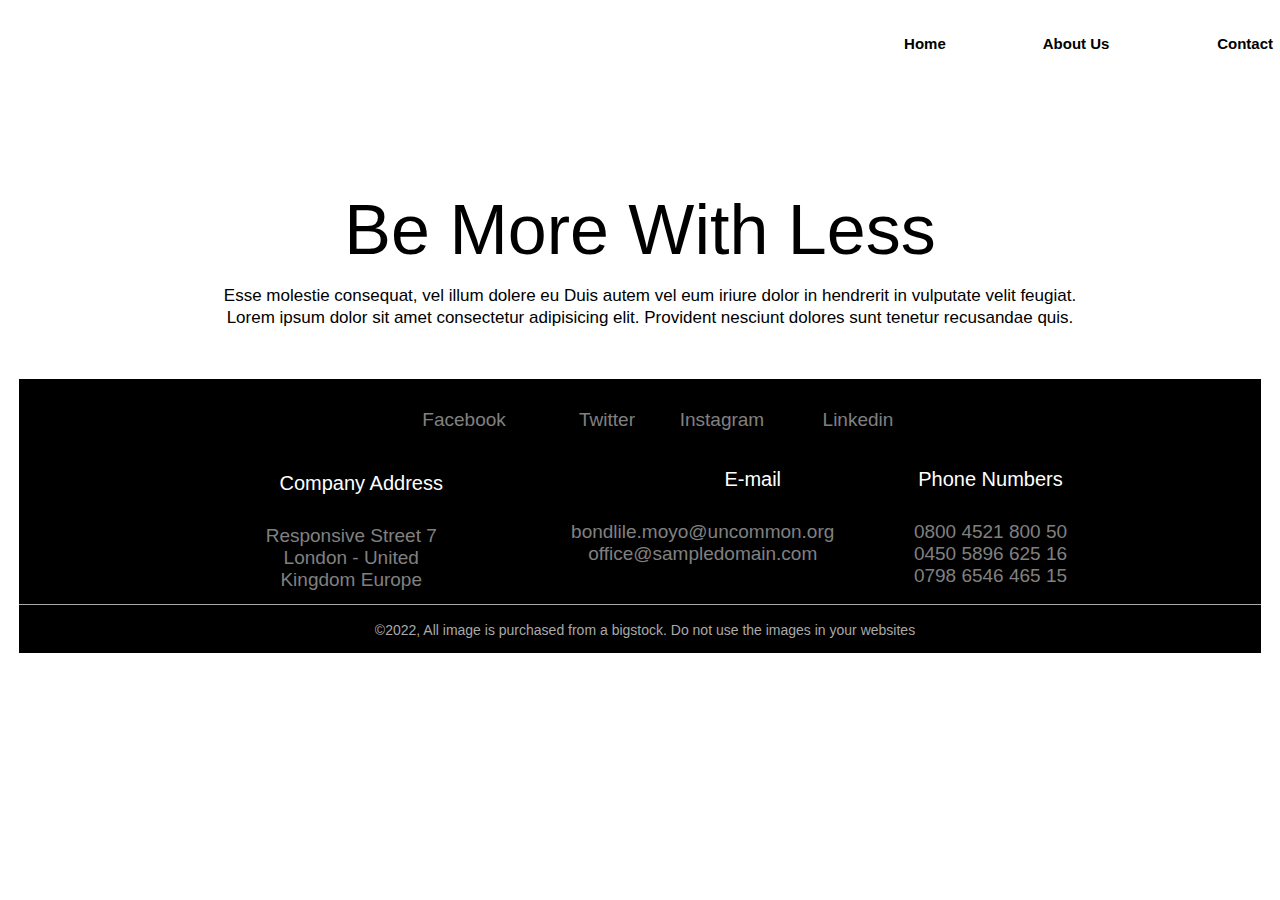
==== commit 8cbbe9e8: "done with codig minimalista only left is to get my code checked and correct my mistakes" ====
--- a/index.html
+++ b/index.html
@@ -11,13 +11,20 @@
 </head>
 <body>
     <!-- header -->
-     <header>
-        <img  src="./img/logo-dark.png" alt="">
-        <ul>
-            <li><a href="index.html">Home</a></li>
-            <li><a href="about.html">About Us</a></li>
-            <li><a href="contact.html">Contact</a></li>
+     <header>   
+        <a href="index.html"> <img  src="./img/logo-dark.png" alt=""></a>
+        <input class="menu-btn" type="checkbox" id="menu-btn"/>
+        <label class="menu-icon" for="menu-btn"><span class="nav-icon"></span> </label>
+
+        <ul class="menu">
+            <li> <a href="index.html">Home</a> </li>
+            <li>  <a href="about.html">About Us</a> </li>   
+            <li> <a href="contact.html"> Contact</a> </li>
+
+
         </ul>
+
+        
      </header>
     <!-- end of header -->
 
@@ -26,7 +33,7 @@
         <img  class="premium" src="./img/premium-features.png" alt="">
          <div class="hero-inner">
             <h1>Be More With Less</h1>
-            <p>Duis autem vel eum iriure dolor in hendrerit in vulputate velit esse molestie consequat, vel illum dolere eu feugiat. <br> Lorem ipsum dolor sit amet consectetur adipisicing elit. Provident nesciunt dolores sunt tenetur recusandae quis.</p>
+            <p>     Esse molestie consequat, vel illum dolere eu Duis autem vel eum iriure dolor in hendrerit in vulputate velit feugiat. <br> Lorem ipsum dolor sit amet consectetur adipisicing elit. Provident nesciunt dolores sunt tenetur recusandae quis.</p>
         </div>
     </section>
     <!-- end of hero -->
@@ -40,7 +47,7 @@
                 <div class="onHover">           
                     <div class="text">
                         <h1>Dolor</h1>
-                        <p>Lorem ipsum dolor sit amet consectetur, adipisicing elit. Lorem ipsum dolor sit amet consectetur, adipisicing elit. Temporibus voluptas rerum dolorem ut numquam odio saepe voluptate? Praesentium, natus a?</p>
+                        <p>Dolor sit amet consectetu Temporibus voluptas rerum dolorem ut numquam odio saepe voluptate? Praesentium, natus a?</p>
                     </div>     
                 </div>
             </section> 
@@ -50,8 +57,8 @@
             <img src="./img/portfolio/thumb-02.jpg" alt="">   
                  <div class="onHover">                   
                     <div class="text">
-                        <h1>Dolor</h1>
-                        <p>Lorem ipsum dolor sit amet consectetur, adipisicing elit. Lorem ipsum dolor sit amet consectetur, adipisicing elit. Temporibus voluptas rerum dolorem ut numquam odio saepe voluptate? Praesentium, natus a?</p>
+                        <h1>SIT</h1>
+                        <p>Sit ipsum dolor si Temporibus voluptas rerum dolorem ut numquam odio saepe voluptate? Praesentium, natus a?</p>
                     </div>                     
                 </div>
             </section> 
@@ -61,8 +68,8 @@
                 <img src="./img/portfolio/thumb-03.jpg" alt="">
                 <div class="onHover">            
                     <div class="text">
-                        <h1>Dolor</h1>
-                        <p>Lorem ipsum dolor sit amet consectetur, adipisicing elit. Lorem ipsum dolor sit amet consectetur, adipisicing elit. Temporibus voluptas rerum dolorem ut numquam odio saepe voluptate? Praesentium, natus a?</p>
+                        <h1>ELIT</h1>
+                        <p>Elit ipsum dolor sit amet consectetur, adipisicing elit. Temporibus voluptas rerum dolorem ut numquam odio saepe voluptate? Praesentium, natus a?</p>
                     </div>                     
                 </div>
             </section>
@@ -72,19 +79,30 @@
                 <img src="./img/portfolio/thumb-04.jpg" alt="">
                 <div class="onHover">               
                     <div class="text">
-                        <h1>Dolor</h1>
-                        <p>Lorem ipsum dolor sit amet consectetur, adipisicing elit. Lorem ipsum dolor sit amet consectetur, adipisicing elit. Temporibus voluptas rerum dolorem ut numquam odio saepe voluptate? Praesentium, natus a?</p>
+                        <h1>NUMQUAM</h1>
+                        <p>Numquam odio saepe voluptate? Dolor ipsum doipisicing elit. Temporibus voluptas rerum dolorem ut  Praesentium, natus a?</p>
                     </div>                     
                 </div>
             </section>
 
+            <section class="gallery">
+        
+                <img src="./img/portfolio/thumb-01.jpg" alt="">  
+                        <div class="onHover">           
+                            <div class="text">
+                                <h1>Dolor</h1>
+                                <p>Dolor sit amet consectetu Temporibus voluptas rerum dolorem ut numquam odio saepe voluptate? Praesentium, natus a?</p>
+                            </div>     
+                        </div>
+                    </section> 
+
 
          <section class="gallery">
             <img src="./img/portfolio/thumb-05.jpg" alt="">
             <div class="onHover">               
                 <div class="text">
-                    <h1>Dolor</h1>
-                    <p>Lorem ipsum dolor sit amet consectetur, adipisicing elit. Lorem ipsum dolor sit amet consectetur, adipisicing elit. Temporibus voluptas rerum dolorem ut numquam odio saepe voluptate? Praesentium, natus a?</p>
+                    <h1>LOREM</h1>
+                    <p>Lorem  Lorem ipsum dolor sit ametptate? Praesentium, natus a?</p>
                 </div>                     
             </div>
          </section>
@@ -93,8 +111,8 @@
             <img src="./img/portfolio/thumb-06.jpg" alt="">
             <div class="onHover">               
                 <div class="text">
-                    <h1>Dolor</h1>
-                    <p>Lorem ipsum dolor sit amet consectetur, adipisicing elit. Lorem ipsum dolor sit amet consectetur, adipisicing elit. Temporibus voluptas rerum dolorem ut numquam odio saepe voluptate? Praesentium, natus a?</p>
+                    <h1>AMET</h1>
+                    <p>Amet ipsum isicing elit. Lorem ipsum dolor sit amet consectemquam odio saepe voluptate? Praesentium, natus a?</p>
                 </div>                     
             </div>
          </section>
@@ -103,28 +121,50 @@
             <img src="./img/portfolio/thumb-07.jpg" alt="">
             <div class="onHover">               
                 <div class="text">
-                    <h1>Dolor</h1>
-                    <p>Lorem ipsum dolor sit amet consectetur, adipisicing elit. Lorem ipsum dolor sit amet consectetur, adipisicing elit. Temporibus voluptas rerum dolorem ut numquam odio saepe voluptate? Praesentium, natus a?</p>
-                </div>                     
-            </div>
-         </section>
+                    <h1>ADIPISICING</h1>
+                    <p>adipisicing elit. Lorem m ut numquam odio saepe voluptate? Praesentium, natus a?</p>
+                </div>                     
+            </div>
+         </section>
+
+         <section class="gallery">
+        
+            <img src="./img/portfolio/thumb-01.jpg" alt="">  
+                    <div class="onHover">           
+                        <div class="text">
+                            <h1>Dolor</h1>
+                            <p>Dolor sit amet consectetu Temporibus voluptas rerum dolorem ut numquam odio saepe voluptate? Praesentium, natus a?</p>
+                        </div>     
+                    </div>
+                </section> 
 
          <section class="gallery">
             <img src="./img/portfolio/thumb-08.jpg" alt="">
             <div class="onHover">               
                 <div class="text">
-                    <h1>Dolor</h1>
-                    <p>Lorem ipsum dolor sit amet consectetur, adipisicing elit. Lorem ipsum dolor sit amet consectetur, adipisicing elit. Temporibus voluptas rerum dolorem ut numquam odio saepe voluptate? Praesentium, natus a?</p>
-                </div>                     
-            </div>
-         </section>
+                    <h1>RERUM</h1>
+                    <p>rerum dolorem ut numquam odio saepe voluptate? Praesentium, natus a?</p>
+                </div>                     
+            </div>
+         </section>
+
+         <section class="gallery">
+        
+            <img src="./img/portfolio/thumb-01.jpg" alt="">  
+                    <div class="onHover">           
+                        <div class="text">
+                            <h1>Dolor</h1>
+                            <p>Dolor sit amet consectetu Temporibus voluptas rerum dolorem ut numquam odio saepe voluptate? Praesentium, natus a?</p>
+                        </div>     
+                    </div>
+                </section> 
 
          <section class="gallery">
             <img src="./img/portfolio/thumb-09.jpg" alt="">
             <div class="onHover">               
                 <div class="text">
-                    <h1>Dolor</h1>
-                    <p>Lorem ipsum dolor sit amet consectetur, adipisicing elit. Lorem ipsum dolor sit amet consectetur, adipisicing elit. Temporibus voluptas rerum dolorem ut numquam odio saepe voluptate? Praesentium, natus a?</p>
+                    <h1>TUR</h1>
+                    <p> tur, adipisicing elit. Temporibus voluptas rerum dolorem ut numquam odio saepe voluptate? Praesentium, natus a?</p>
                 </div>                     
             </div>
          </section>
@@ -133,8 +173,8 @@
             <img src="./img/portfolio/thumb-10.jpg" alt="">
             <div class="onHover">               
                 <div class="text">
-                    <h1>Dolor</h1>
-                    <p>Lorem ipsum dolor sit amet consectetur, adipisicing elit. Lorem ipsum dolor sit amet consectetur, adipisicing elit. Temporibus voluptas rerum dolorem ut numquam odio saepe voluptate? Praesentium, natus a?</p>
+                    <h1>ODIO</h1>
+                    <p>Asape sit amet consecteturTemporibus voluptas rerum dolorem ut numquam odio saepe voluptate? Praesentium, natus a?</p>
                 </div>                     
             </div>
          </section>
@@ -143,8 +183,8 @@
             <img src="./img/portfolio/thumb-11.jpg" alt="">
             <div class="onHover">               
                 <div class="text">
-                    <h1>Dolor</h1>
-                    <p>Lorem ipsum dolor sit amet consectetur, adipisicing elit. Lorem ipsum dolor sit amet consectetur, adipisicing elit. Temporibus voluptas rerum dolorem ut numquam odio saepe voluptate? Praesentium, natus a?</p>
+                    <h1>PRAESEN</h1>
+                    <p>etur, adipisicing elit. Lorem ipsum dolor Praesentium, natus a?</p>
                 </div>                     
             </div>
          </section>
@@ -153,8 +193,8 @@
             <img src="./img/portfolio/thumb-12.jpg" alt="">
             <div class="onHover">               
                 <div class="text">
-                    <h1>Dolor</h1>
-                    <p>Lorem ipsum dolor sit amet consectetur, adipisicing elit. Lorem ipsum dolor sit amet consectetur, adipisicing elit. Temporibus voluptas rerum dolorem ut numquam odio saepe voluptate? Praesentium, natus a?</p>
+                    <h1>Consec</h1>
+                    <p>Consectetur, adipisicing elit. Lorem ipsum dolor sit amet consectetur, adipisicing elit.  Praesentium, natus a?</p>
                 </div>                     
             </div>
          </section>
@@ -168,10 +208,10 @@
     <footer>
         <div class="footer-top">
             <ul>
-                <li><i class="fab fa-facebook"></i></li>
-                <li><i class="fab fa-twitter"></i></li>
-                <li><i class="fab fa-instagram"></i></li>
-                <li><i class="fab fa-linkedin"></i></li>
+                <li><a href="https://www.google.com/search?q=facebook&rlz=1C1CHBF_enZW975ZW975&oq=FACE&aqs=chrome.0.69i59j46i131i199i433i465i512j69i57j0i131i433i512j0i433i512j69i60l3.2083j0j7&sourceid=chrome&ie=UTF-8"><i class="fab fa-facebook"></i></a><p>Facebook</p></li>
+                <li><a href="https://www.google.com/search?q=twitter&rlz=1C1CHBF_enZW975ZW975&oq=TWITTER&aqs=chrome.0.0i131i355i433i512j46i131i199i433i465i512j0i131i433i512l2j0i512j0i3j0i512j0i433i512j0i512.3148j0j7&sourceid=chrome&ie=UTF-8"><i class="fab fa-twitter"></i></a><p class="tw">Twitter</p></li>
+                <li><a href="https://www.google.com/search?q=instagram&rlz=1C1CHBF_enZW975ZW975&oq=insta&aqs=chrome.1.69i57j0i271l3j69i60l3.3379j0j7&sourceid=chrome&ie=UTF-8"><i class="fab fa-instagram"></i></a><p>Instagram</p></li>
+                <li><a href="https://www.linkedin.com/search/results/all/?keywords=uncommon.org&origin=RICH_QUERY_SUGGESTION&position=0&searchId=72ef206a-db89-441e-9831-2c32c2d66144"><i class="fab fa-linkedin"></i></a><p>Linkedin</p></li>
                
             </ul>
             <div class="flex">
@@ -182,21 +222,23 @@
                              Kingdom Europe </p>
                             
             </div>
-            <div class="footer-item1">
-                 <h5>Phone Numbers</h5>
-                        <p>0800 4521 800 50</br>
-                        0450 5896 625 16</br>
-                        0798 6546 465 15</p>
-            </div>
+           
             <div class="footer-item2"> 
-                    <h4>E-mail</h4>
-                    <p>contact@sampledomain.com <br>
-                        office@sampledomain.com</p></div>
+                <h4>E-mail</h4>
+                <p><a href="mailto:bondlile.moyo@uncommon.org"> bondlile.moyo@uncommon.org </a> <br>
+                    <a href="mailto:office@sampledomain.com ">office@sampledomain.com </a></p></div>
+                    <div class="footer-item1">
+                        <h5>Phone Numbers</h5>
+                               <p>0800 4521 800 50</br>
+                               0450 5896 625 16</br>
+                               0798 6546 465 15</p>
+                   </div>
+        </div>
         </div>
     
         <hr>
         <div class="footer-bottom">
-                <p>&copy;2022,bondlile.moyo@uncommon.org <br>
+                <p>&copy;2022,
 
                  All image is purchased from a bigstock. <br>   Do not use the images in your websites</p>           
         </div>
--- a/css/style.css
+++ b/css/style.css
@@ -30,7 +30,8 @@
 }
 
 body {
-  line-height: 1;
+  line-height: 1,3;
+  font-family: -apple-system, BlinkMacSystemFont, 'Segoe UI', Roboto, Oxygen, Ubuntu, Cantarell, 'Open Sans', 'Helvetica Neue', sans-serif;
 }
 
 ol, ul {
@@ -53,16 +54,16 @@
 }
 
 header {
-  display: -webkit-box;
-  display: -ms-flexbox;
-  display: flex;
+  position: fixed;
+  width: 100%;
+  z-index: 450;
+  display: -webkit-box;
+  display: -ms-flexbox;
+  display: flex;
+  background-color: #ffffff;
   -webkit-box-pack: justify;
       -ms-flex-pack: justify;
           justify-content: space-between;
-  z-index: 10;
-  position: fixed;
-  width: 100%;
-  top: 0;
 }
 
 header img {
@@ -70,49 +71,115 @@
   height: auto;
   padding-left: 10px;
   padding-top: 10px;
+  -o-object-fit: contain;
+     object-fit: contain;
 }
 
 header ul {
+  width: 100%;
+  top: 60px;
+  background-color: rgba(255, 166, 0, 0.986);
   list-style: none;
-  display: -webkit-box;
-  display: -ms-flexbox;
-  display: flex;
-  -webkit-box-pack: center;
-      -ms-flex-pack: center;
-          justify-content: center;
-  -webkit-box-align: center;
-      -ms-flex-align: center;
-          align-items: center;
-  padding-top: 10px;
-  padding-right: 10px;
-}
-
-header li {
-  display: inline;
-}
-
-header a {
+  overflow: hidden;
+  position: absolute;
+}
+
+header ul a {
+  font-weight: 700;
+  display: block;
   text-decoration: none;
-  font-family: "kelson";
-  font-size: 15px;
-  color: #000;
-  margin-left: 5px;
-}
-
-header a:active {
-  color: red;
+  color: #000000;
+  padding: 20px;
+}
+
+header ul a:hover {
+  color: #ff0000;
+}
+
+header .menu {
+  right: 0px;
+  clear: both;
+  -webkit-transition: max-height 0.2s ease-out;
+  transition: max-height 0.2s ease-out;
+  max-height: 0;
+}
+
+header .menu-icon {
+  cursor: pointer;
+  float: right;
+  padding: 28px 20px;
+  position: relative;
+}
+
+header .menu-icon .nav-icon {
+  background-color: gray;
+  color: #ff0000;
+  display: block;
+  height: 2px;
+  width: 18px;
+  position: relative;
+  -webkit-transition: background 0.2s ease-out;
+  transition: background 0.2s ease-out;
+}
+
+header .menu-icon .nav-icon::before {
+  background-color: darkgray;
+  -webkit-transition: all 0.2s ease-out;
+  transition: all 0.2s ease-out;
+  content: "";
+  display: block;
+  height: 100%;
+  width: 100%;
+  position: absolute;
+  top: 5px;
+}
+
+header .menu-icon .nav-icon::after {
+  background-color: darkgray;
+  -webkit-transition: all 0.2s ease-out;
+  transition: all 0.2s ease-out;
+  content: "";
+  display: block;
+  height: 100%;
+  width: 100%;
+  position: absolute;
+  top: -5px;
+}
+
+header .menu-btn {
+  display: none;
+}
+
+header .menu-btn:checked ~ .menu {
+  max-height: 240px;
+}
+
+header .menu-btn:checked ~ .menu-icon .nav-icon {
+  background: transparent;
+}
+
+header .menu-btn:checked ~ .menu-icon .nav-icon::before {
+  -webkit-transform: rotate(-45deg);
+          transform: rotate(-45deg);
+  top: 0;
+}
+
+header .menu-btn:checked ~ .menu-icon .nav-icon::after {
+  -webkit-transform: rotate(45deg);
+          transform: rotate(45deg);
+  top: 0;
 }
 
 .hero {
-  padding-top: 75px;
+  padding-top: 51px;
 }
 
 .hero .premium img {
   position: fixed;
   position: absolute;
   top: 56px;
-  left: 197px;
-  z-index: 60;
+  right: 0px;
+  z-index: 30;
 }
 
 .hero .hero-inner {
@@ -129,11 +196,13 @@
 
 .hero .hero-inner h1 {
   font-size: 30px;
+  padding-bottom: 10px;
 }
 
 .hero .hero-inner p {
   font-size: 17px;
   padding: 5px 10px 20px 10px;
+  line-height: 1.3;
 }
 
 .gallery {
@@ -150,9 +219,9 @@
 
 .gallery .onHover {
   position: absolute;
-  bottom: 0;
-  left: 0;
-  right: 0;
+  bottom: 0px;
+  left: 0px;
+  right: 0px;
   background-color: #fca709a8;
   overflow: hidden;
   width: 100%;
@@ -164,7 +233,7 @@
 }
 
 .gallery .onHover .text p {
-  color: #fff;
+  color: #ffffff;
   font-size: 15px;
   text-align: center;
   width: 100%;
@@ -174,22 +243,25 @@
   top: 0%;
   left: 0%;
   height: 100%;
-  margin: 0 auto;
-  text-align: center;
-  -webkit-box-pack: center;
-      -ms-flex-pack: center;
-          justify-content: center;
-  -webkit-box-align: center;
-      -ms-flex-align: center;
-          align-items: center;
-  padding-bottom: 9px;
+  margin: 5px;
+  text-align: center;
+  -webkit-box-pack: center;
+      -ms-flex-pack: center;
+          justify-content: center;
+  -webkit-box-align: center;
+      -ms-flex-align: center;
+          align-items: center;
+  padding-bottom: 10px;
+  padding-top: 5px;
 }
 
 .gallery .onHover h1 {
-  color: #fff;
+  color: #ffffff;
   font-size: 23px;
   text-align: center;
   padding: 10px;
+  -webkit-transform: translate(0%, 10%);
+          transform: translate(0%, 10%);
 }
 
 .gallery:hover .onHover {
@@ -228,7 +300,7 @@
 }
 
 .banner .banner-inner h1 {
-  font-size: 30px;
+  font-size: 56px;
   padding-bottom: 10px;
 }
 
@@ -237,6 +309,7 @@
 }
 
 .gallarie {
+  overflow: hidden;
   width: 100%;
   display: -webkit-box;
   display: -ms-flexbox;
@@ -245,10 +318,12 @@
   -webkit-box-direction: normal;
       -ms-flex-direction: column;
           flex-direction: column;
-  background-color: #fff;
+  background-color: #ffffff;
 }
 
 .gallarie .gallarie-inner {
+  max-width: 600px;
+  overflow: hidden;
   width: 95%;
   display: -webkit-box;
   display: -ms-flexbox;
@@ -262,13 +337,24 @@
 }
 
 .gallarie .gallarie-inner img {
+  overflow: hidden;
   width: 100%;
   height: auto;
   padding-top: 20px;
+  cursor: pointer;
   padding-bottom: 5px;
+  -webkit-transition: all 0.7s ease-in-out;
+  transition: all 0.7s ease-in-out;
+}
+
+.gallarie .gallarie-inner img:hover {
+  -webkit-transform: scale(1.05);
+          transform: scale(1.05);
 }
 
 .gallarie .gallarie-inner .one, .gallarie .gallarie-inner .two, .gallarie .gallarie-inner .three {
+  overflow: hidden;
+  max-width: 400px;
   margin: 0 auto;
   -webkit-box-align: center;
       -ms-flex-align: center;
@@ -321,7 +407,7 @@
       -ms-flex-direction: column;
           flex-direction: column;
   width: 100%;
-  background-color: #fff;
+  background-color: #ffffff;
   -webkit-box-pack: center;
       -ms-flex-pack: center;
           justify-content: center;
@@ -384,7 +470,7 @@
       -ms-flex-direction: column;
           flex-direction: column;
   width: 100%;
-  background-color: #fff;
+  background-color: #ffffff;
   -webkit-box-pack: center;
       -ms-flex-pack: center;
           justify-content: center;
@@ -424,10 +510,11 @@
   -webkit-box-pack: space-evenly;
       -ms-flex-pack: space-evenly;
           justify-content: space-evenly;
+  width: 80%;
 }
 
 .our-clients .brand img {
-  width: 40%;
+  width: 34%;
   -webkit-box-pack: justify;
       -ms-flex-pack: justify;
           justify-content: space-between;
@@ -438,19 +525,19 @@
 }
 
 .baner h1 {
-  font-size: 30px;
+  font-size: 56px;
   margin-bottom: 10px;
 }
 
 .baner p {
   padding: 15px;
-  color: grey;
+  color: darkgray;
   font-size: 20px;
 }
 
 .baner .baner-inner {
   padding-top: 150px;
-  margin-bottom: 50px;
+  margin-bottom: 20px;
   -webkit-box-pack: center;
       -ms-flex-pack: center;
           justify-content: center;
@@ -468,9 +555,12 @@
   -webkit-box-pack: center;
       -ms-flex-pack: center;
           justify-content: center;
+  max-width: 550px;
+  margin: 0 auto;
 }
 
 .baner .info img {
+  overflow: hidden;
   -webkit-box-align: center;
       -ms-flex-align: center;
           align-items: center;
@@ -487,8 +577,8 @@
 
 .baner .info .contact-details {
   width: 97%;
-  background-color: black;
-  color: #fff;
+  background-color: #000000;
+  color: #ffffff;
   -webkit-box-pack: center;
       -ms-flex-pack: center;
           justify-content: center;
@@ -519,12 +609,12 @@
 }
 
 .baner .info .contact-details .address ul li i {
-  font-size: 50px;
-  color: #fff;
+  font-size: 30px;
+  color: #ffffff;
 }
 
 .baner .info .contact-details .address h3 {
-  font-size: 30px;
+  font-size: 25px;
 }
 
 .baner .info .contact-details .address p {
@@ -533,7 +623,7 @@
 }
 
 .baner .info .contact-details .email {
-  padding-top: 20px;
+  padding-top: 10px;
   -webkit-box-align: center;
       -ms-flex-align: center;
           align-items: center;
@@ -551,25 +641,27 @@
 }
 
 .baner .info .contact-details .email ul li i {
-  font-size: 50px;
-  color: #fff;
+  font-size: 30px;
+  color: #ffffff;
 }
 
 .baner .info .contact-details .email h3 {
-  font-size: 30px;
-}
-
-.baner .info .contact-details .email p {
-  font-size: 20px;
+  font-size: 25px;
+}
+
+.baner .info .contact-details .email p, .baner .info .contact-details .email a {
+  font-size: 18px;
   padding-top: 10px;
+  text-decoration: none;
+  color: darkgray;
 }
 
 .baner .info .contact-details .phone {
-  padding-top: 20px;
-  -webkit-box-align: center;
-      -ms-flex-align: center;
-          align-items: center;
-  padding-bottom: 50px;
+  padding-top: 10px;
+  -webkit-box-align: center;
+      -ms-flex-align: center;
+          align-items: center;
+  padding-bottom: 20px;
 }
 
 .baner .info .contact-details .phone ul {
@@ -584,12 +676,12 @@
 }
 
 .baner .info .contact-details .phone ul li i {
-  font-size: 50px;
-  color: #fff;
+  font-size: 30px;
+  color: #ffffff;
 }
 
 .baner .info .contact-details .phone h3 {
-  font-size: 30px;
+  font-size: 25px;
 }
 
 .baner .info .contact-details .phone p {
@@ -601,7 +693,7 @@
   right: 0px;
   position: fixed;
   top: 72px;
-  z-index: 300;
+  z-index: 30;
 }
 
 .details {
@@ -624,6 +716,7 @@
 .details h4 {
   font-size: 30px;
   margin-bottom: 20px;
+  font-weight: 700;
 }
 
 .details form {
@@ -634,8 +727,10 @@
   -webkit-box-direction: normal;
       -ms-flex-direction: column;
           flex-direction: column;
-  margin-bottom: 10px;
-  margin-top: 10px;
+  -webkit-box-pack: space-evenly;
+      -ms-flex-pack: space-evenly;
+          justify-content: space-evenly;
+  margin-bottom: 0px;
   width: -webkit-max-content;
   width: -moz-max-content;
   width: max-content;
@@ -643,21 +738,22 @@
 
 .details form .e-mail {
   font-size: 15px;
-  font-size: 15px;
-  height: 45px;
+  height: 46px;
   padding-left: 5px;
+  margin-bottom: 5px;
+  border: 1px solid grey;
 }
 
 .details form .name {
   padding-left: 5px;
-  margin-top: 10px;
   width: 295px;
   font-size: 15px;
-  height: 45px;
+  height: 46px;
+  margin-bottom: 5px;
+  border: 1px solid grey;
 }
 
 .details .fill {
-  margin: 0 auto;
   margin: 0 auto;
   -webkit-box-pack: center;
       -ms-flex-pack: center;
@@ -675,77 +771,95 @@
 }
 
 .details .fill .subject {
+  border: 1px solid grey;
   width: 90%;
-  height: 45px;
-  margin-bottom: 10px;
+  height: 46px;
   padding-left: 10px;
-  margin-top: 10px;
+  margin-bottom: 5px;
 }
 
 .details .fill .text-area {
+  text-align: unset;
+  border: 1px solid grey;
+  margin-bottom: 20px;
   padding-left: 10px;
-  padding-top: 25px;
-  -webkit-box-pack: center;
-      -ms-flex-pack: center;
-          justify-content: center;
-  -webkit-box-align: center;
-      -ms-flex-align: center;
-          align-items: center;
-  height: 75px;
+  padding-top: 5px;
+  -webkit-box-pack: center;
+      -ms-flex-pack: center;
+          justify-content: center;
+  -webkit-box-align: center;
+      -ms-flex-align: center;
+          align-items: center;
+  height: 46px;
   width: 90%;
   margin-bottom: 10px;
 }
 
 .details .fill .bt {
-  display: -webkit-box;
-  display: -ms-flexbox;
-  display: flex;
-  width: 40px;
+  width: 300px;
 }
 
 .details .fill .bt button {
-  background-color: orange;
-  width: 90%;
+  background-color: #ffa500;
+  width: 100%;
   height: 45px;
   font-size: 15px;
   border: none;
-  color: #fff;
-}
-
-.details .fill .btn {
-  width: 40px;
+  color: #ffffff;
+  color: #000000;
 }
 
 .details .fill .dropdown {
   position: relative;
   display: inline-block;
-}
-
-.details .fill .dropdown-content {
+  background-color: rgba(128, 128, 128, 0.473);
+}
+
+button {
+  margin: 0 auto;
+  -webkit-box-align: center;
+      -ms-flex-align: center;
+          align-items: center;
+  width: 200px;
+  height: 100px;
+  background-color: #ff0000;
   position: relative;
-  background-color: rgba(211, 211, 211, 0.685);
-  min-width: 160px;
-  z-index: 3;
-}
-
-.details .fill .dropdown-content .dropdown-content a {
-  color: black;
-  padding: 12px 16px;
+}
+
+.btn {
+  width: 90px;
+}
+
+.btn:hover ~ .dropdown {
+  max-height: 400px;
+}
+
+.dropdown {
+  background: #000000;
+  max-height: 0;
+  overflow: hidden;
+  z-index: 60;
+  -webkit-transition: all .9s ease;
+  transition: all .9s ease;
+}
+
+.dropdown a {
+  padding: 10px 20px;
+  display: block;
+  width: 100%;
   text-decoration: none;
-  display: block;
-}
-
-.details .fill .dropdown-content .dropdown:hover .dropdown-content {
-  display: block;
-}
-
-.details .btn:hover, .details .dropdown:hover .btn {
-  background-color: #0b7dda;
+  color: #ffffff;
+}
+
+.dropdown a:hover {
+  background: #fca709a8;
 }
 
 footer {
-  background-color: black;
-  color: #fff;
+  width: 100%;
+  overflow: hidden;
+  background-color: #000000;
+  color: #ffffff;
   display: -webkit-box;
   display: -ms-flexbox;
   display: flex;
@@ -770,69 +884,116 @@
 }
 
 footer .footer-top ul li {
+  color: grey;
+  padding-top: 2px;
   -webkit-box-pack: justify;
       -ms-flex-pack: justify;
           justify-content: space-between;
+  font-size: 13px;
+  text-align: center;
 }
 
 footer .footer-top ul li i {
+  margin: 0 auto;
   font-size: 30px;
+  color: darkgray;
+  margin-top: 20px;
+  margin-bottom: 5px;
+}
+
+footer .footer-top h3, footer .footer-top h5 {
+  padding-top: 10px;
+  font-size: 20px;
+  display: -webkit-box;
+  display: -ms-flexbox;
+  display: flex;
+  margin: 0 auto;
+  text-align: center;
+  padding: 10px 70px;
+  -webkit-box-align: center;
+      -ms-flex-align: center;
+          align-items: center;
+  -webkit-box-pack: center;
+      -ms-flex-pack: center;
+          justify-content: center;
+}
+
+footer .footer-top p, footer .footer-top a {
   color: grey;
-  padding-left: 40px;
-  margin-top: 20px;
-  margin-bottom: 20px;
-}
-
-footer .footer-top h3, footer .footer-top h5 {
-  font-size: 26px;
+  text-decoration: none;
+  font-size: 15px;
+  line-height: normal;
+  padding: 5px;
+  text-align: center;
+}
+
+footer h4 {
+  font-size: 20px;
   display: -webkit-box;
   display: -ms-flexbox;
   display: flex;
   margin: 0 auto;
   text-align: center;
   justify-self: center;
-  padding-left: 30px;
-}
-
-footer .footer-top p {
-  color: grey;
-  font-size: 18px;
-  line-height: normal;
-  padding: 10px;
-  text-align: center;
-}
-
-footer h4 {
-  font-size: 30px;
-  display: -webkit-box;
-  display: -ms-flexbox;
-  display: flex;
-  margin: 0 auto;
-  text-align: center;
-  justify-self: center;
-  padding-left: 82px;
+  padding-left: 112px;
 }
 
 footer hr {
   height: 0.5px;
   border: none;
-  background-color: grey;
+  background-color: darkgray;
   margin-bottom: 10px;
+  width: 100%;
 }
 
 footer .footer-bottom p {
-  color: grey;
-  font-size: 18px;
-  padding: 8px 0 15px 10px;
+  color: darkgray;
+  font-size: 14px;
+  padding: 7px 0 15px 10px;
+  text-align: center;
 }
 
 @media (min-width: 568px) {
-  .flex {
+  .our-team-inner {
     display: -webkit-box;
     display: -ms-flexbox;
     display: flex;
-  }
-  footer .footer-top ul {
+    width: 100%;
+    -webkit-box-flex: 50%;
+        -ms-flex: 50%;
+            flex: 50%;
+    -ms-flex-wrap: wrap;
+        flex-wrap: wrap;
+  }
+  .our-team-inner .teamflex {
+    width: 45%;
+  }
+  .our-team-inner .teamflex img {
+    width: 96%;
+  }
+  .our-clients img {
+    width: 34%;
+  }
+  .banner p {
+    padding: 20px 60px;
+  }
+  .flex {
+    width: 100%;
+    overflow: hidden;
+    -webkit-box-pack: center;
+        -ms-flex-pack: center;
+            justify-content: center;
+    text-align: center;
+    -o-object-fit: contain;
+       object-fit: contain;
+    -webkit-box-flex: 33,3333%;
+        -ms-flex: 33,3333%;
+            flex: 33,3333%;
+  }
+  footer .footer-top p {
+    font-size: 13px;
+  }
+  ul {
     margin: 0 auto;
     -webkit-box-align: center;
         -ms-flex-align: center;
@@ -841,11 +1002,444 @@
         -ms-flex-pack: center;
             justify-content: center;
   }
+  ul li {
+    padding: 5px;
+  }
   .footer-item2 h4 {
+    padding-top: 5px;
+    padding-left: 107px;
+  }
+  .footer-bottom br {
+    display: none;
+  }
+  .footer-bottom p, .footer-bottom a {
+    font-size: 13px;
+    display: -webkit-box;
+    display: -ms-flexbox;
+    display: flex;
+  }
+}
+
+@media (min-width: 768px) {
+  header {
+    -webkit-box-pack: justify;
+        -ms-flex-pack: justify;
+            justify-content: space-between;
+    text-align: right;
+  }
+  header img {
+    width: 220px;
+  }
+  header ul {
+    -webkit-box-pack: end;
+        -ms-flex-pack: end;
+            justify-content: flex-end;
+    width: 50%;
+    padding: unset;
+    position: unset;
+    width: -webkit-max-content;
+    width: -moz-max-content;
+    width: max-content;
+    background-color: transparent;
+  }
+  header ul li {
+    width: 30%;
+    padding: 5px;
+  }
+  header ul li a {
+    font-size: 15px;
+    padding: 30px 0px;
+  }
+  header li {
+    float: left;
+  }
+  header li a {
+    padding-right: 0px;
+  }
+  header .menu {
+    clear: none;
+    float: right;
+    max-height: none;
+    width: 40%;
+    margin-right: 0px;
+  }
+  .menu-icon {
+    display: none;
+  }
+  .premium {
+    padding-top: 20px;
+    width: 120px;
+  }
+  .hero {
+    padding-top: 100px;
+  }
+  .hero .hero-inner h1 {
+    font-size: 70px;
+  }
+  .gallery {
+    display: -webkit-box;
+    display: -ms-flexbox;
+    display: flex;
+    width: 33.333%;
+  }
+  .gallery img {
+    -webkit-box-flex: 33.333%;
+        -ms-flex: 33.333%;
+            flex: 33.333%;
+  }
+  footer .footer-top h1, footer .footer-top h5 {
+    padding: 15px;
+    text-align: center;
+  }
+  footer .footer-top p, footer .footer-top a, footer .footer-top li {
+    font-size: 19px;
+  }
+  footer ul {
+    width: 50%;
+    padding: 5px;
+    margin: 0 10px 0px 0px;
+    -webkit-box-align: center;
+        -ms-flex-align: center;
+            align-items: center;
+    -webkit-box-pack: center;
+        -ms-flex-pack: center;
+            justify-content: center;
+  }
+  footer ul li {
+    display: -webkit-box;
+    display: -ms-flexbox;
+    display: flex;
+    margin: 0px;
+    width: 16%;
+    text-align: center;
+    margin-top: 0px;
+    -webkit-box-pack: space-evenly;
+        -ms-flex-pack: space-evenly;
+            justify-content: space-evenly;
+  }
+  footer ul li .fab fa-twitter {
+    margin-right: 2px;
+  }
+  footer ul li .tw {
+    padding-left: 2px;
+  }
+  footer ul li a {
+    padding: 0px;
+  }
+  footer ul li p {
+    margin: 18px 0px;
+    padding: 0px;
+    padding-left: 2px;
+  }
+  footer .flex {
+    width: 100%;
+    -webkit-box-pack: center;
+        -ms-flex-pack: center;
+            justify-content: center;
+    display: -webkit-box;
+    display: -ms-flexbox;
+    display: flex;
+    -webkit-box-align: center;
+        -ms-flex-align: center;
+            align-items: center;
+    margin: 0 auto;
+  }
+  footer .flex .footer-item2 {
+    margin-top: -12px;
+  }
+  footer .flex .footer-item2 a {
+    -webkit-box-pack: center;
+        -ms-flex-pack: center;
+            justify-content: center;
+    text-align: center;
+    padding-top: 20px;
+  }
+  footer .footer-item2 h4 {
+    padding-top: 0px;
+    padding-left: 100px;
+  }
+  footer .footer-item2 {
+    padding-top: 0px;
+    padding-left: 2px;
+    margin-top: 5px;
+  }
+  footer .footer-item2 a {
+    padding-top: 15px;
+  }
+  footer .footer-item2 h4 {
+    margin-bottom: 10px;
+  }
+  footer .footer-item0 {
+    margin-top: -12px;
     padding-top: 10px;
-  }
-  .footer-item2 h4 {
+    width: 30%;
+  }
+  footer .footer-item0 h3 {
+    width: 100%;
+    margin-left: 10px;
+    padding-left: 0px;
+  }
+  footer .footer-item1 h5 {
+    padding-bottom: 0px;
+  }
+  footer .footer-item1 p {
+    padding-top: 15px;
+  }
+  .banner {
+    padding-top: 180px;
+  }
+  .banner .banner p {
+    padding: 20px 120px;
+  }
+  .our-team h2 {
+    font-size: 40px;
+  }
+  .our-team .our-team-inner {
+    display: -webkit-box;
+    display: -ms-flexbox;
+    display: flex;
+    width: 100%;
+    -webkit-box-flex: 50%;
+        -ms-flex: 50%;
+            flex: 50%;
+    -ms-flex-wrap: wrap;
+        flex-wrap: wrap;
+  }
+  .our-team .our-team-inner .teamflex {
+    width: 45%;
+  }
+  .our-clients {
+    width: 100%;
+  }
+  .our-clients h1 {
+    font-size: 40px;
+  }
+  .our-clients .brand {
+    width: 90%;
+    -webkit-box-pack: space-evenly;
+        -ms-flex-pack: space-evenly;
+            justify-content: space-evenly;
+  }
+  .our-clients .brand img {
+    width: 26%;
+  }
+}
+
+@media (min-width: 992px) {
+  .banner p {
+    padding: 20px 130px;
+  }
+  .baner .baner-inner p {
+    padding: 10px 100px;
+  }
+  .baner .info {
+    max-width: unset;
+    display: -webkit-box;
+    display: -ms-flexbox;
+    display: flex;
+    -webkit-box-orient: vertical;
+    -webkit-box-direction: normal;
+        -ms-flex-direction: column;
+            flex-direction: column;
+    width: 100%;
+    margin: 0 auto;
+  }
+  .baner .info .img {
+    width: 50%;
+    overflow: hidden;
+  }
+  .baner .info .img img {
+    margin-bottom: unset;
+    width: 100%;
+    margin-bottom: 0px;
+    max-height: 549px;
+  }
+  .baner .info .contact-details {
+    width: 50%;
+    margin-top: 5px;
+    max-height: 570px;
+  }
+  .baner .info .contact-details .phone {
+    margin-top: -15px;
+  }
+  .baner .info .contact-details .phone ul {
+    margin-top: 0px;
+  }
+  .baner .info .contact-details .email {
+    margin-top: -30px;
+  }
+  .details {
+    padding-top: 100px;
+  }
+  .our-team .teamflex {
+    -webkit-box-flex: 13.333%;
+        -ms-flex: 13.333%;
+            flex: 13.333%;
+  }
+}
+
+@media (min-width: 1200px) {
+  .hero p {
+    display: -webkit-box;
+    display: -ms-flexbox;
+    display: flex;
+    width: 100%;
+    margin: 0 auto;
+    text-align: center;
+    -webkit-box-align: center;
+        -ms-flex-align: center;
+            align-items: center;
+    -webkit-box-pack: center;
+        -ms-flex-pack: center;
+            justify-content: center;
+  }
+  .gallery {
+    -webkit-box-flex: 18.3333%;
+        -ms-flex: 18.3333%;
+            flex: 18.3333%;
+  }
+  .footer-top {
+    width: 80%;
+  }
+  .footer-top li {
+    width: 12%;
+  }
+  .footer-top h5 {
+    padding-left: 13px;
+  }
+  .footer-top .flex {
+    -webkit-box-align: center;
+        -ms-flex-align: center;
+            align-items: center;
+    margin: 0 auto;
+    -webkit-box-pack: space-evenly;
+        -ms-flex-pack: space-evenly;
+            justify-content: space-evenly;
+    width: 100%;
+  }
+  .footer-top .flex .footer-item0 {
+    padding-top: 0px;
+    margin-top: 8px;
+  }
+  .footer-top .flex .footer-item0 h3 {
+    padding-left: 0px;
+    padding-bottom: 10px;
+    padding-top: 0px;
+  }
+  .footer-top .flex .footer-item0 p {
     padding-top: 20px;
   }
+  .footer-top .flex .footer-item2 {
+    margin-top: 10px;
+  }
+  .footer-top .flex .footer-item2 h4 {
+    margin-top: -33px;
+    margin-bottom: 20px;
+  }
+  .footer-top .flex .footer-item2 p {
+    padding-top: 10px;
+    margin-top: 5px;
+  }
+  .footer-top .flex .footer-item1 h5 {
+    padding-top: 0px;
+    margin-bottom: 15px;
+  }
+  .footer-bottom br {
+    display: none;
+  }
+  .footer-bottom p {
+    display: -webkit-box;
+    display: -ms-flexbox;
+    display: flex;
+  }
+  body {
+    width: 97%;
+    margin: 0 auto;
+    -webkit-box-pack: center;
+        -ms-flex-pack: center;
+            justify-content: center;
+    -webkit-box-align: center;
+        -ms-flex-align: center;
+            align-items: center;
+  }
+  .gallarie {
+    width: 90%;
+    margin: 0 auto;
+  }
+  .gallarie .gallarie-inner {
+    max-width: unset;
+    display: -webkit-box;
+    display: -ms-flexbox;
+    display: flex;
+    -webkit-box-orient: horizontal;
+    -webkit-box-direction: normal;
+        -ms-flex-direction: row;
+            flex-direction: row;
+    width: 95%;
+    -webkit-box-flex: 43.33333%;
+        -ms-flex: 43.33333%;
+            flex: 43.33333%;
+  }
+  .gallarie .gallarie-inner img {
+    width: 95%;
+  }
+  .gallarie .three img {
+    max-height: 220.44px;
+    height: 165px;
+  }
+  .gallarie .two img, .gallarie .one img {
+    max-height: 165px;
+  }
+  .our-team {
+    width: 70%;
+    margin: 0 auto;
+  }
+  .our-team .teamflex {
+    -webkit-box-flex: 13.333%;
+        -ms-flex: 13.333%;
+            flex: 13.333%;
+  }
+  .our-clients .brand {
+    display: -webkit-box;
+    display: -ms-flexbox;
+    display: flex;
+    width: 70%;
+  }
+  .our-clients .brand img {
+    width: 13%;
+    padding: 15px;
+  }
+  .baner .info {
+    max-width: unset;
+    display: -webkit-box;
+    display: -ms-flexbox;
+    display: flex;
+    width: 95%;
+    margin: 0 auto;
+    -webkit-box-orient: horizontal;
+    -webkit-box-direction: normal;
+        -ms-flex-direction: row;
+            flex-direction: row;
+    padding: 5px 0px;
+  }
+  .baner .info .img {
+    width: 50%;
+    overflow: hidden;
+  }
+  .baner .info .img img {
+    margin-bottom: unset;
+    width: 100%;
+    margin-bottom: 0px;
+    max-height: 570px;
+  }
+  .baner .info .contact-details {
+    display: unset;
+    margin-top: 0px;
+    width: 50%;
+    max-height: 590px;
+  }
+  .baner .info .contact-details .phone {
+    padding-bottom: 15px;
+  }
 }
 /*# sourceMappingURL=style.css.map */